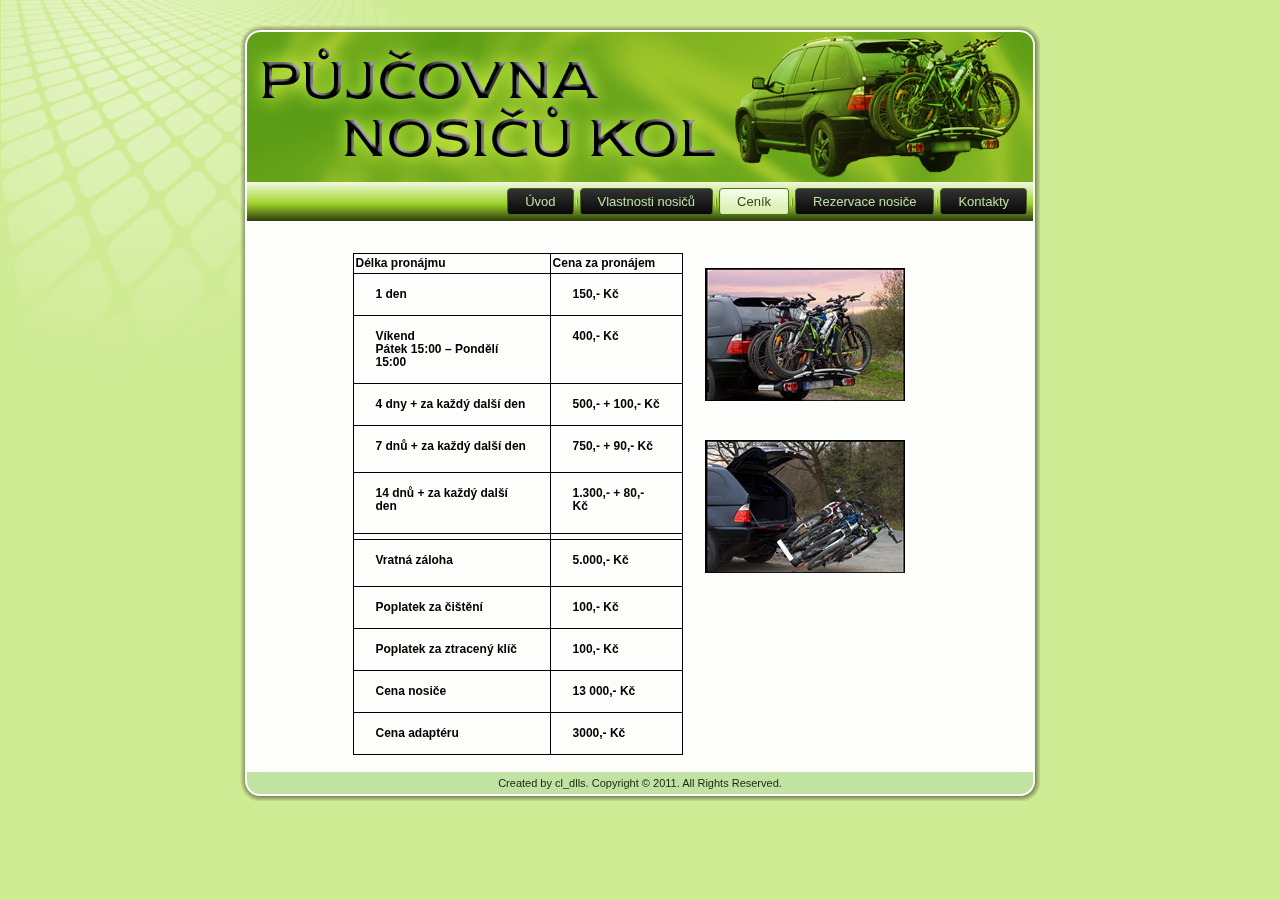
==== cenik.html @ 26b7e3f2 "Init" ====
<!DOCTYPE html PUBLIC "-//W3C//DTD XHTML 1.0 Transitional//EN" "http://www.w3.org/TR/xhtml1/DTD/xhtml1-transitional.dtd">
<html xmlns="http://www.w3.org/1999/xhtml" xml:lang="cs-cz" lang="cs-cz" >
<head>
  <meta http-equiv="content-type" content="text/html; charset=utf-8" />
  <meta name="robots" content="index, follow" />
  <meta name="keywords" content="balazec, biedrawa, nosice, pujcovna nosicu, pujcovna, kola, nosice kol,paskov, priluky," />
  <meta name="rights" content="" />
  <meta name="language" content="cs-CZ" />
  <meta name="title" content="Ceník" />
  <meta name="author" content="Super User" />
  <meta name="description" content="pujcovna nosicu kol, nosice, kola," />
  <meta name="generator" content="Joomla! 1.6 - Open Source Content Management" />
  <title>Půjčovna nosičů kol - Ceník</title>
  <script src="media/system/js/core.js" type="text/javascript"></script>
  <script src="media/system/js/mootools-core.js" type="text/javascript"></script>
  <script src="media/system/js/caption.js" type="text/javascript"></script>

 <link rel="stylesheet" href="templates/system/css/system.css" type="text/css" />
 <link rel="stylesheet" href="templates/system/css/general.css" type="text/css" />
 <link rel="stylesheet" type="text/css" href="templates/nosice3/css/template.css" media="screen" />
 <!--[if IE 6]><link rel="stylesheet" href="templates/nosice3/css/template.ie6.css" type="text/css" media="screen" /><![endif]-->
 <!--[if IE 7]><link rel="stylesheet" href="templates/nosice3/css/template.ie7.css" type="text/css" media="screen" /><![endif]-->
 <script type="text/javascript">if ('undefined' != typeof jQuery) document._artxJQueryBackup = jQuery;</script>
 <script type="text/javascript" src="templates/nosice3/jquery.js"></script>
 <script type="text/javascript">jQuery.noConflict();</script>
 <script type="text/javascript" src="templates/nosice3/script.js"></script>
 <script type="text/javascript">if (document._artxJQueryBackup) jQuery = document._artxJQueryBackup;</script>
</head>
<body class="art-j16">
<div id="art-page-background-glare">
    <div id="art-page-background-glare-image"> </div>
</div>
<div id="art-main">
    <div class="cleared reset-box"></div>
<div class="art-sheet">
    <div class="art-sheet-tl"></div>
    <div class="art-sheet-tr"></div>
    <div class="art-sheet-bl"></div>
    <div class="art-sheet-br"></div>
    <div class="art-sheet-tc"></div>
    <div class="art-sheet-bc"></div>
    <div class="art-sheet-cl"></div>
    <div class="art-sheet-cr"></div>
    <div class="art-sheet-cc"></div>
    <div class="art-sheet-body">
<div class="art-header">
    <div class="art-header-clip">
    <div class="art-header-center">
        <div class="art-header-png"></div>
        <div class="art-header-jpeg"></div>
    </div>
    </div>
<div class="art-logo">
</div>

</div>
<div class="cleared reset-box"></div>
<div class="art-nav">
	<div class="art-nav-l"></div>
	<div class="art-nav-r"></div>
<div class="art-nav-outer">
      <ul class="art-hmenu">
        <li  class="item465"><a href="index.html"><span class="l"></span><span class="r"></span><span class="t">Úvod</span></a></li>
        
        <li class="item464 "><a href="vlastnosti-nosicu.html" ><span class="l"></span><span class="r"></span><span class="t">Vlastnosti nosičů</span></a></li>
        
        <li id="current" class="item444 active"><a href="cenik.html" class="active"><span class="l"></span><span class="r"></span><span class="t">Ceník</span></a></li>

        <li class="item207"><a href="rezervace-nosice.html"><span class="l"></span><span class="r"></span><span class="t">Rezervace nosiče</span></a></li>

        <li class="item466"><a href="kontakty.html"><span class="l"></span><span class="r"></span><span class="t">Kontakty</span></a></li>
      </ul></div>
</div>
<div class="cleared reset-box"></div>
<div class="art-content-layout">
    <div class="art-content-layout-row">
<div class="art-layout-cell art-content">

<div class="item-page"><div class="art-post">
    <div class="art-post-body">
<div class="art-post-inner">
<div class="art-postcontent">
<div class="art-article"><div style="text-align: left;"><br /><a href="/images/cenik/cenik1.jpg" target="_blank"><br /></a> 
<table class="MsoNormalTable" style="width: 575px; margin-left: auto; margin-right: auto;" border="0" cellspacing="0" cellpadding="0">
<tbody>
<tr>
<td style="border-width: 1pt; border-color: black; padding: 1.5pt;" valign="top">
<p class="MsoNormal" style="margin-top: 0.75pt; margin-right: 0cm; margin-bottom: 0.75pt; margin-left: 0cm;"><strong><span style="font-size: 9.0pt; font-family: Arial; color: black;">Délka pronájmu</span></strong></p>
</td>
<td style="border-top-color: black; border-right-color: black; border-bottom-color: black; border-top-width: 1pt; border-right-width: 1pt; border-bottom-width: 1pt; border-left-style: none; border-left-width: initial; border-left-color: initial; text-align: justify; padding: 1.5pt;" valign="top">
<p class="MsoNormal" style="margin-top: .75pt; margin-right: 0cm; margin-bottom: .75pt; margin-left: 0cm;"><strong><span style="font-size: 9.0pt; font-family: Arial; color: black;">Cena za pronájem</span></strong></p>
</td>
<td style="border-image: initial; text-align: justify; padding: 1.5pt; border: initial none initial;" rowspan="4" valign="top">
<p class="MsoNormal" style="text-align: center;"><span style="font-family: Arial, Helvetica, sans-serif;"><span style="font-size: 12px; white-space: nowrap;"><a href="/images/cenik/cenik1.jpg" target="_blank"><img src="images/cenik/cenik1small.jpg" border="0" alt="cenik1" width="200" height="133" style="border-style: initial; border-color: initial; border: 0; vertical-align: baseline;" /></a></span></span></p>
</td>
</tr>
<tr>
<td style="border-right-color: black; border-bottom-color: black; border-left-color: black; border-right-width: 1pt; border-bottom-width: 1pt; border-left-width: 1pt; border-top-style: none; border-top-width: initial; border-top-color: initial; padding: 1.5pt;" valign="top">
<p class="MsoNormal"><strong><span style="font-size: 9.0pt; font-family: Arial; color: black;">1 den</span></strong></p>
</td>
<td style="border-top-style: none; border-top-width: initial; border-top-color: initial; border-left-style: none; border-left-width: initial; border-left-color: initial; border-bottom-color: black; border-bottom-width: 1pt; border-right-color: black; border-right-width: 1pt; padding: 1.5pt;" valign="top">
<p class="MsoNormal"><strong><span style="font-size: 9.0pt; font-family: Arial; color: black;">150,- Kč</span></strong></p>
</td>
</tr>
<tr>
<td style="border-right-color: black; border-bottom-color: black; border-left-color: black; border-right-width: 1pt; border-bottom-width: 1pt; border-left-width: 1pt; border-top-style: none; border-top-width: initial; border-top-color: initial; padding: 1.5pt;" valign="top">
<p class="MsoNormal"><strong><span style="font-size: 9.0pt; font-family: Arial; color: black;">Víkend <br /> Pátek 15:00 – Pondělí 15:00</span></strong></p>
</td>
<td style="border-top-style: none; border-top-width: initial; border-top-color: initial; border-left-style: none; border-left-width: initial; border-left-color: initial; border-bottom-color: black; border-bottom-width: 1pt; border-right-color: black; border-right-width: 1pt; padding: 1.5pt;" valign="top">
<p class="MsoNormal"><strong><span style="font-size: 9.0pt; font-family: Arial; color: black;">400,- Kč</span></strong></p>
</td>
</tr>
<tr>
<td style="border-right-color: black; border-bottom-color: black; border-left-color: black; border-right-width: 1pt; border-bottom-width: 1pt; border-left-width: 1pt; border-top-style: none; border-top-width: initial; border-top-color: initial; padding: 1.5pt;" valign="top">
<p class="MsoNormal"><strong><span style="font-size: 9.0pt; font-family: Arial; color: black;">4 dny + za každý další den</span></strong></p>
</td>
<td style="border-top-style: none; border-top-width: initial; border-top-color: initial; border-left-style: none; border-left-width: initial; border-left-color: initial; border-bottom-color: black; border-bottom-width: 1pt; border-right-color: black; border-right-width: 1pt; padding: 1.5pt;" valign="top">
<p class="MsoNormal"><strong><span style="font-size: 9.0pt; font-family: Arial; color: black;">500,- + 100,- Kč</span></strong></p>
</td>
</tr>
<tr>
<td style="border-right-color: black; border-bottom-color: black; border-left-color: black; border-right-width: 1pt; border-bottom-width: 1pt; border-left-width: 1pt; border-top-style: none; border-top-width: initial; border-top-color: initial; padding: 1.5pt;" valign="top">
<p class="MsoNormal"><strong><span style="font-size: 9.0pt; font-family: Arial; color: black;">7 dnů + za každý další den</span></strong></p>
</td>
<td style="border-top-style: none; border-top-width: initial; border-top-color: initial; border-left-style: none; border-left-width: initial; border-left-color: initial; border-bottom-color: black; border-bottom-width: 1pt; border-right-color: black; border-right-width: 1pt; padding: 1.5pt;" valign="top">
<p class="MsoNormal"><strong><span style="font-size: 9.0pt; font-family: Arial; color: black;">750,- + 90,- Kč</span></strong></p>
</td>
<td style="border: none; mso-border-left-alt: solid black .75pt; padding: 1.5pt 1.5pt 1.5pt 1.5pt;" rowspan="4" valign="top">
<p class="MsoNormal" style="text-align: center;"><span style="color: #0000cd; font-family: Tahoma; font-size: small;"><a href="/images/cenik/cenik1.jpg" target="_blank"><img src="images/cenik/cenik2small.jpg" border="0" alt="cenik2" width="200" height="133" style="vertical-align: text-top; display: block; margin-left: NaNpx; margin-right: NaNpx; border: 0;" /></a></span></p>
</td>
</tr>
<tr>
<td style="border-right-color: black; border-bottom-color: black; border-left-color: black; border-right-width: 1pt; border-bottom-width: 1pt; border-left-width: 1pt; border-top-style: none; border-top-width: initial; border-top-color: initial; padding: 1.5pt;" valign="top">
<p class="MsoNormal"><strong><span style="font-size: 9.0pt; font-family: Arial; color: black;">14 dnů + za každý další den</span></strong></p>
</td>
<td style="border-top-style: none; border-top-width: initial; border-top-color: initial; border-left-style: none; border-left-width: initial; border-left-color: initial; border-bottom-color: black; border-bottom-width: 1pt; border-right-color: black; border-right-width: 1pt; padding: 1.5pt;" valign="top">
<p class="MsoNormal"><strong><span style="font-size: 9.0pt; font-family: Arial; color: black;">1.300,- + 80,- Kč</span></strong></p>
</td>
</tr>
<tr>
<td style="border-right-color: black; border-bottom-color: black; border-left-color: black; border-right-width: 1pt; border-bottom-width: 1pt; border-left-width: 1pt; border-top-style: none; border-top-width: initial; border-top-color: initial; padding: 1.5pt;" valign="top"></td>
<td style="border-top-style: none; border-top-width: initial; border-top-color: initial; border-left-style: none; border-left-width: initial; border-left-color: initial; border-bottom-color: black; border-bottom-width: 1pt; border-right-color: black; border-right-width: 1pt; padding: 0.75pt;"></td>
</tr>
<tr>
<td style="border-right-color: black; border-bottom-color: black; border-left-color: black; border-right-width: 1pt; border-bottom-width: 1pt; border-left-width: 1pt; border-top-style: none; border-top-width: initial; border-top-color: initial; padding: 1.5pt;" valign="top">
<p class="MsoNormal"><strong><span style="font-size: 9.0pt; font-family: Arial; color: black;">Vratná záloha</span></strong></p>
</td>
<td style="border-top-style: none; border-top-width: initial; border-top-color: initial; border-left-style: none; border-left-width: initial; border-left-color: initial; border-bottom-color: black; border-bottom-width: 1pt; border-right-color: black; border-right-width: 1pt; padding: 1.5pt;" valign="top">
<p class="MsoNormal"><strong><span style="font-size: 9.0pt; font-family: Arial; color: black;">5.000,- Kč</span></strong></p>
</td>
</tr>
<tr>
<td style="border-right-color: black; border-bottom-color: black; border-left-color: black; border-right-width: 1pt; border-bottom-width: 1pt; border-left-width: 1pt; border-top-style: none; border-top-width: initial; border-top-color: initial; padding: 1.5pt;" valign="top">
<p class="MsoNormal"><strong><span style="font-size: 9.0pt; font-family: Arial; color: black;">Poplatek za čištění</span></strong></p>
</td>
<td style="border-top-style: none; border-top-width: initial; border-top-color: initial; border-left-style: none; border-left-width: initial; border-left-color: initial; border-bottom-color: black; border-bottom-width: 1pt; border-right-color: black; border-right-width: 1pt; padding: 1.5pt;" valign="top">
<p class="MsoNormal"><strong><span style="font-size: 9.0pt; font-family: Arial; color: black;">100,- Kč</span></strong></p>
</td>
<td style="border: none; mso-border-left-alt: solid black .75pt; padding: .75pt .75pt .75pt .75pt;"></td>
</tr>
<tr>
<td style="border-right-color: black; border-bottom-color: black; border-left-color: black; border-right-width: 1pt; border-bottom-width: 1pt; border-left-width: 1pt; border-top-style: none; border-top-width: initial; border-top-color: initial; padding: 1.5pt;" valign="top">
<p class="MsoNormal"><strong><span style="font-size: 9.0pt; font-family: Arial; color: black;">Poplatek za ztracený klíč</span></strong></p>
</td>
<td style="border-top-style: none; border-top-width: initial; border-top-color: initial; border-left-style: none; border-left-width: initial; border-left-color: initial; border-bottom-color: black; border-bottom-width: 1pt; border-right-color: black; border-right-width: 1pt; padding: 1.5pt;" valign="top">
<p class="MsoNormal"><strong><span style="font-size: 9.0pt; font-family: Arial; color: black;">100,- Kč</span></strong></p>
</td>
<td style="border: none; mso-border-left-alt: solid black .75pt; padding: .75pt .75pt .75pt .75pt;"></td>
</tr>
<tr>
<td style="border-right-color: black; border-bottom-color: black; border-left-color: black; border-right-width: 1pt; border-bottom-width: 1pt; border-left-width: 1pt; border-top-style: none; border-top-width: initial; border-top-color: initial; padding: 1.5pt;" valign="top">
<p class="MsoNormal"><strong><span style="font-size: 9.0pt; font-family: Arial; color: black;">Cena nosiče</span></strong></p>
</td>
<td style="border-top-style: none; border-top-width: initial; border-top-color: initial; border-left-style: none; border-left-width: initial; border-left-color: initial; border-bottom-color: black; border-bottom-width: 1pt; border-right-color: black; border-right-width: 1pt; padding: 1.5pt;" valign="top">
<p class="MsoNormal"><strong><span style="font-size: 9.0pt; font-family: Arial; color: black;">13 000,- Kč</span></strong></p>
</td>
<td style="border: none; mso-border-left-alt: solid black .75pt; padding: .75pt .75pt .75pt .75pt;"></td>
</tr>
<tr>
<td style="border-right-color: black; border-bottom-color: black; border-left-color: black; border-right-width: 1pt; border-bottom-width: 1pt; border-left-width: 1pt; border-top-style: none; border-top-width: initial; border-top-color: initial; padding: 1.5pt;" valign="top">
<p class="MsoNormal"><strong><span style="font-size: 9.0pt; font-family: Arial; color: black;">Cena adaptéru</span></strong></p>
</td>
<td style="border-top-style: none; border-top-width: initial; border-top-color: initial; border-left-style: none; border-left-width: initial; border-left-color: initial; border-bottom-color: black; border-bottom-width: 1pt; border-right-color: black; border-right-width: 1pt; padding: 1.5pt;" valign="top">
<p class="MsoNormal"><strong><span style="font-size: 9.0pt; font-family: Arial; color: black;">3000,- Kč</span></strong></p>
</td>
<td style="border: none; mso-border-left-alt: solid black .75pt; padding: .75pt .75pt .75pt .75pt;"></td>
</tr>
</tbody>
</table>
</div>
<p> </p>
<p> </p>
<p style="text-align: right;"> </p>
<p> </p></div>
</div>
<div class="cleared"></div>
</div>

		<div class="cleared"></div>
    </div>
</div>
</div>
  <div class="cleared"></div>
</div>

    </div>
</div>
<div class="cleared"></div>


<div class="art-footer">
    <div class="art-footer-t"></div>
    <div class="art-footer-l"></div>
    <div class="art-footer-b"></div>
    <div class="art-footer-r"></div>
    <div class="art-footer-body">
                <div class="art-footer-text">
                                        Created by cl_dlls. Copyright © 2011. All Rights Reserved.


                                                        </div>
        <div class="cleared"></div>
    </div>
</div>

		<div class="cleared"></div>
    </div>
</div>
<div class="cleared"></div>
<p class="art-page-footer"></p>

    <div class="cleared"></div>
</div>

</body>
</html>
---- templates/system/css/system.css ----
/**
 * @version		$Id: system.css 20196 2011-01-09 02:40:25Z ian $
 * @copyright	Copyright (C) 2005 - 2011 Open Source Matters, Inc. All rights reserved.
 * @license		GNU General Public License version 2 or later; see LICENSE.txt
 */

/* Import project-level system CSS */
@import url(../../../media/system/css/system.css);

/* Unpublished */
.system-unpublished, tr.system-unpublished {
background: #e8edf1;
border-top: 4px solid #c4d3df;
border-bottom: 4px solid #c4d3df;
}

/* Debug */
#system-debug     { color: #ccc; background-color: #fff; padding: 10px; margin: 10px; }
#system-debug div { font-size: 11px;}
---- templates/system/css/general.css ----
/**
 * @version		$Id: general.css 20196 2011-01-09 02:40:25Z ian $
 * @copyright	Copyright (C) 2005 - 2011 Open Source Matters, Inc. All rights reserved.
 * @license		GNU General Public License version 2 or later; see LICENSE.txt
 */

/* Form validation */
.invalid { border-color: #ff0000; }
label.invalid { color: #ff0000; }

/* Buttons */
#editor-xtd-buttons {
	padding: 5px;
}

.button2-left,
.button2-right,
.button2-left div,
.button2-right div {
	float: left;
}

.button2-left a,
.button2-right a,
.button2-left span,
.button2-right span {
	display: block;
	height: 22px;
	float: left;
	line-height: 22px;
	font-size: 11px;
	color: #666;
	cursor: pointer;
}

.button2-left span,
.button2-right span {
	cursor: default;
	color: #999;
}

.button2-left .page a,
.button2-right .page a,
.button2-left .page span,
.button2-right .page span {
	padding: 0 6px;
}

.page span {
	color: #000;
	font-weight: bold;
}

.button2-left a:hover,
.button2-right a:hover {
	text-decoration: none;
	color: #0B55C4;
}

.button2-left a,
.button2-left span {
	padding: 0 24px 0 6px;
}

.button2-right a,
.button2-right span {
	padding: 0 6px 0 24px;
}

.button2-left {
	background: url(../images/j_button2_left.png) no-repeat;
	float: left;
	margin-left: 5px;
}

.button2-right {
	background: url(../images/j_button2_right.png) 100% 0 no-repeat;
	float: left;
	margin-left: 5px;
}

.button2-left .image {
	background: url(../images/j_button2_image.png) 100% 0 no-repeat;
}

.button2-left .readmore,
.button2-left .article {
	background: url(../images/j_button2_readmore.png) 100% 0 no-repeat;
}

.button2-left .pagebreak {
	background: url(../images/j_button2_pagebreak.png) 100% 0 no-repeat;
}

.button2-left .blank {
	background: url(../images/j_button2_blank.png) 100% 0 no-repeat;
}

/* Tooltips */
div.tooltip {
	float: left;
	background: #ffc;
	border: 1px solid #D4D5AA;
	padding: 5px;
	max-width: 200px;
	z-index:13000;
}

div.tooltip h4 {
	padding: 0;
	margin: 0;
	font-size: 95%;
	font-weight: bold;
	margin-top: -15px;
	padding-top: 15px;
	padding-bottom: 5px;
	background: url(../images/selector-arrow.png) no-repeat;
}

div.tooltip p {
	font-size: 90%;
	margin: 0;
}

/* Caption fixes */
/* Caption fixes */
.img_caption .left {
        float: left;
        margin-right: 1em;
}

.img_caption .right {
        float: right;
        margin-left: 1em;
}

.img_caption .left p {
        clear: left;
        text-align: center;
}

.img_caption .right p {
        clear: right;
        text-align: center;
}

.img_caption  {
	text-align: center!important;
}

.img_caption.none {
	margin-left:auto;
	margin-right:auto;
}


/* Calendar */
a img.calendar {
	width: 16px;
	height: 16px;
	margin-left: 3px;
	background: url(../images/calendar.png) no-repeat;
	cursor: pointer;
	vertical-align: middle;
}
---- templates/nosice3/css/template.css ----
/* begin Page */
/* Created by Artisteer v3.0.0.41778 */

#art-main, table
{
    font-family: Tahoma, Arial, Helvetica, Sans-Serif;
    font-style: normal;
    font-weight: normal;
    font-size: 13px;
}

h1, h2, h3, h4, h5, h6, p, a, ul, ol, li
{
    margin: 0;
    padding: 0;
}

.art-postcontent,
.art-postcontent li,
.art-postcontent table,
.art-postcontent a,
.art-postcontent a:link,
.art-postcontent a:visited,
.art-postcontent a.visited,
.art-postcontent a:hover,
.art-postcontent a.hovered
{
    font-family: Tahoma, Arial, Helvetica, Sans-Serif;
    text-indent: 0;
    text-align: left;
    letter-spacing: normal;
    word-spacing: 0;
    line-height: 100%;
}

.art-postcontent p
{
    margin: 12px 20px;
}

h1, h2, h3, h4, h5, h6,
h1 a, h2 a, h3 a, h4 a, h5 a, h6 a,
h1 a:link, h2 a:link, h3 a:link, h4 a:link, h5 a:link, h6 a:link,
h1 a:visited, h2 a:visited, h3 a:visited, h4 a:visited, h5 a:visited, h6 a:visited,
h1 a:hover, h2 a:hover, h3 a:hover, h4 a:hover, h5 a:hover, h6 a:hover
{
  font-family: Verdana, Geneva, Arial, Helvetica, Sans-Serif;
  font-style: normal;
  font-weight: bold;
  font-size: 32px;
  text-decoration: none;
}

.art-postcontent a
{
  text-decoration: none;
  color: #5E7D31;
}

.art-postcontent a:link
{
  text-decoration: none;
  color: #5E7D31;
}

.art-postcontent a:visited, .art-postcontent a.visited
{
  color: #54842A;
}

.art-postcontent  a:hover, .art-postcontent a.hover
{
  text-decoration: underline;
  color: #6C921C;
}

.art-postcontent h1
{
   color: #71B238;
margin: 21px 0;
   text-align: center;    
}

.art-blockcontent h1
{
margin: 21px 0;
   text-align: center; 
}

.art-postcontent h1 a, .art-postcontent h1 a:link, .art-postcontent h1 a:hover, .art-postcontent h1 a:visited, .art-blockcontent h1 a, .art-blockcontent h1 a:link, .art-blockcontent h1 a:hover, .art-blockcontent h1 a:visited 
{
   text-align: center; 
}

.art-postcontent h2
{
   color: #5E7D31;
margin: 19px 0;
   font-size: 24px;    
}

.art-blockcontent h2
{
margin: 19px 0;
   font-size: 24px; 
}

.art-postcontent h2 a, .art-postcontent h2 a:link, .art-postcontent h2 a:hover, .art-postcontent h2 a:visited, .art-blockcontent h2 a, .art-blockcontent h2 a:link, .art-blockcontent h2 a:hover, .art-blockcontent h2 a:visited 
{
   font-size: 24px; 
}

.art-postcontent h3
{
   color: #80A942;
margin: 19px 0;
   font-size: 19px;    
}

.art-blockcontent h3
{
margin: 19px 0;
   font-size: 19px; 
}

.art-postcontent h3 a, .art-postcontent h3 a:link, .art-postcontent h3 a:hover, .art-postcontent h3 a:visited, .art-blockcontent h3 a, .art-blockcontent h3 a:link, .art-blockcontent h3 a:hover, .art-blockcontent h3 a:visited 
{
   font-size: 19px; 
}

.art-postcontent h4
{
   color: #273E14;
margin: 20px 0;
   font-size: 16px;    
}

.art-blockcontent h4
{
margin: 20px 0;
   font-size: 16px; 
}

.art-postcontent h4 a, .art-postcontent h4 a:link, .art-postcontent h4 a:hover, .art-postcontent h4 a:visited, .art-blockcontent h4 a, .art-blockcontent h4 a:link, .art-blockcontent h4 a:hover, .art-blockcontent h4 a:visited 
{
   font-size: 16px; 
}

.art-postcontent h5
{
   color: #273E14;
margin: 26px 0;
   font-size: 13px;    
}

.art-blockcontent h5
{
margin: 26px 0;
   font-size: 13px; 
}

.art-postcontent h5 a, .art-postcontent h5 a:link, .art-postcontent h5 a:hover, .art-postcontent h5 a:visited, .art-blockcontent h5 a, .art-blockcontent h5 a:link, .art-blockcontent h5 a:hover, .art-blockcontent h5 a:visited 
{
   font-size: 13px; 
}

.art-postcontent h6
{
   color: #39591C;
margin: 35px 0;
   font-size: 11px;    
}

.art-blockcontent h6
{
margin: 35px 0;
   font-size: 11px; 
}

.art-postcontent h6 a, .art-postcontent h6 a:link, .art-postcontent h6 a:hover, .art-postcontent h6 a:visited, .art-blockcontent h6 a, .art-blockcontent h6 a:link, .art-blockcontent h6 a:hover, .art-blockcontent h6 a:visited 
{
   font-size: 11px; 
}

ul
{
  list-style-type: none;
}

ol
{
  list-style-position: inside;
}

html 
{
    height:100%;
}

#art-main
{
  position: relative;
  z-index: 0;
  width: 100%;
  left: 0;
  top: 0;
  cursor:default;
  overflow:visible;
}

#art-page-background-glare
{
  position: absolute;
  left: 0;
  top:0;
  width:488px;
  height:479px;
  overflow:hidden;
  min-width: 800px;
}

#art-page-background-glare-image
{
  position: fixed;
  width:488px;
  top: 0;
  height:479px;
  background-image: url('../images/page_gl.png');
  background-repeat: no-repeat;
}

html:first-child #art-page-background-glare
{
  border: 1px solid transparent; /* Opera fix */
}

body
{
  padding: 0; 
  margin:0;
  color: #273E14;
  height:100%;
  min-height:100%;
  background-color: #CFEB94;
  min-width: 800px;
}

.cleared
{
  display:block;
  clear: both;
  float: none;
  margin: 0;
  padding: 0;
  border: none;
  font-size: 0;
  height:0;
  overflow:hidden;
}

.reset-box
{
  overflow:hidden;
  display:table; 
}

form
{
  padding: 0 !important;
  margin: 0 !important;
}

table.position
{
  position: relative;
  width: 100%;
  table-layout: fixed;
}
/* end Page */

/* begin Box, Sheet */
.art-sheet
{
  position: relative;
  margin: 0 auto;
  min-width: 51px;
  min-height: 51px;
  margin-top: 25px;
  margin-bottom: -5px;
  cursor:auto;
  width: 800px;
}

.art-sheet-body
{
  position: relative;
  padding: 7px;
    padding-top:7px;
    padding-bottom:7px;
}

.art-sheet-tr, .art-sheet-tl, .art-sheet-br, .art-sheet-bl, .art-sheet-tc, .art-sheet-bc,.art-sheet-cr, .art-sheet-cl
{
  position: absolute;
}

.art-sheet-tr, .art-sheet-tl, .art-sheet-br, .art-sheet-bl
{
  width: 70px;
  height: 70px;
  background-image: url('../images/sheet_s.png');
}

.art-sheet-tl
{
  top: 0;
  left: 0;
  clip: rect(auto, 35px, 35px, auto);
}

.art-sheet-tr
{
  top: 0;
  right: 0;
  clip: rect(auto, auto, 35px, 35px);
}

.art-sheet-bl
{
  bottom: 0;
  left: 0;
  clip: rect(35px, 35px, auto, auto);
}

.art-sheet-br
{
  bottom: 0;
  right: 0;
  clip: rect(35px, auto, auto, 35px);
}

.art-sheet-tc, .art-sheet-bc
{
  left: 35px;
  right: 35px;
  height: 70px;
  background-image: url('../images/sheet_h.png');
}

.art-sheet-tc
{
  top: 0;
  clip: rect(auto, auto, 35px, auto);
}

.art-sheet-bc
{
  bottom: 0;
  clip: rect(35px, auto, auto, auto);
}

.art-sheet-cr, .art-sheet-cl
{
  top: 35px;
  bottom: 35px;
  width: 70px;
  background-image: url('../images/sheet_v.png');
}

.art-sheet-cr
{
  right: 0;
  clip: rect(auto, auto, auto, 35px);
}

.art-sheet-cl
{
  left: 0;
  clip: rect(auto, 35px, auto, auto);
}

.art-sheet-cc
{
  position: absolute;
  top: 35px;
  left: 35px;
  right: 35px;
  bottom: 35px;
  background-color: #FDFEFB;
}

#art-page-background-top-texture, #art-page-background-middle-texture{
  min-width: 800px;
}

/* end Box, Sheet */

/* begin Header */
div.art-header
{
    margin: 0 auto;
  position: relative;
  width:100%;
  height: 150px;
  margin-top: 0;
  margin-bottom: 0;
}

div.art-header-clip
{
  position: absolute;
  width:100%;
  left:0;
  overflow:hidden;
  height:150px;
}

div.art-header-center
{
	position: relative;
	width: 786px;
	left:50%;
}

div.art-header-png
{
  position: absolute;
  left:-50%;
  top: 0;
  width: 786px;
  height: 150px;
  background-image: url('../images/header.png');
  background-repeat: no-repeat;
  background-position:center center; 
}

div.art-header-jpeg
{
  position: absolute;
  top: 0;
  left:-50%;
  width: 786px;
  height: 150px;
  background-image: url('../images/header.jpg');
  background-repeat: no-repeat;
  background-position: center center;
}
/* end Header */

/* begin Logo */
div.art-logo
{
  display: block;
  position: absolute;
  top: 20px;
  left: 0;
  margin-left: 0;
}

/* end Logo */

/* begin Menu */
/* menu structure */

.art-hmenu a, .art-hmenu a:link, .art-hmenu a:visited, .art-hmenu a:hover
{
    outline: none;
}

.art-hmenu, .art-hmenu ul
{
  margin: 0;
  padding: 0;
  border: 0;
  list-style-type: none;
  display: block;
}

.art-hmenu li
{
  margin: 0;
  padding: 0;
  border: 0;
  display: block;
  float: left;
  position: relative;
  z-index: 5;
  background: none;
}

.art-hmenu li:hover
{
  z-index: 10000;
  white-space: normal;
}

.art-hmenu li li
{
  float: none;
}

.art-hmenu ul
{
  visibility: hidden;
  position: absolute;
  z-index: 10;
  left: 0;
  top: 0;
  background: none;
  min-height: 0;
  background-image: url('../images/spacer.gif');
  padding: 10px 30px 30px 30px;
  margin: -10px 0 0 -30px;
}

.art-hmenu li:hover>ul
{
  visibility: visible;
  top: 100%;
}

.art-hmenu li li:hover>ul
{
  top: 0;
  left: 100%;
}

.art-hmenu:after, .art-hmenu ul:after
{
  content: ".";
  height: 0;
  display: block;
  visibility: hidden;
  overflow: hidden;
  clear: both;
}
.art-hmenu{
  min-height: 0;
  position:relative;
  padding: 6px 6px 6px 6px;
  float: right;
}

.art-hmenu ul ul
{
  padding: 30px 30px 30px 10px;
  margin: -30px 0 0 -10px;
}

ul.art-hmenu
{
  float: right;
}

/* menu structure */

.art-nav
{
   position: relative;
  margin:0 auto;
  min-height: 39px;
  z-index: 100;
    margin-top: 0;
    margin-bottom: 0;
}

.art-nav-outer
{
    position:absolute;
    width:100%;
}

.art-nav-l, .art-nav-r
{
  position: absolute;
  z-index: -1;
  top: 0;
  height: 100%;
  background-image: url('../images/nav.png');
}

.art-nav-l
{
  left: 0;
  right: 13px;
}

.art-nav-r
{
  right: 0;
  width: 786px;
  clip: rect(auto, auto, auto, 773px);
}

.art-hmenu-extra1
{
  position: relative;
  display: block;
  float: left;
  width: auto;
  height: 39px;
  background-position: center;
}

.art-hmenu-extra2
{
  position: relative;
  display: block;
  float: right;
  width: auto;
  height: 39px;
  background-position: center;
}

/* images in menu items */
ul.art-hmenu img.art-menu-image, ul.art-hmenu img.art-menu-image-left
{
  vertical-align: middle;
  margin-right: 5px;
}

ul.art-hmenu img.art-menu-image-right
{
  vertical-align: middle;
  margin-left: 5px;
}
/* end Menu */

/* begin MenuItem */
.art-hmenu a
{
  position: relative;
  display: block;
  overflow: hidden;
  height: 27px;
  cursor: pointer;
  text-align: left;
  text-decoration: none;
}

.art-hmenu ul li
{
    margin:0;
    clear: both;
}

.art-hmenu a .r, .art-hmenu a .l
{
  position: absolute;
  display: block;
  top: 0;
  z-index: -1;
  height: 91px;
  background-image: url('../images/menuitem.png');
}

.art-hmenu a .l
{
  left: 0;
  right: 4px;
}

.art-hmenu a .r
{
  width: 408px;
  right: 0;
  clip: rect(auto, auto, auto, 404px);
}

.art-hmenu a .t, .art-hmenu ul a, .art-hmenu a:link, .art-hmenu a:visited, .art-hmenu a:hover
{
  text-align: left;
  text-decoration: none;
}

.art-hmenu a .t
{
  color: #BDE09E;
  padding: 0 14px;
  margin: 0 4px;
  line-height: 27px;
  text-align: center;
}

.art-hmenu a:hover .l, .art-hmenu a:hover .r
{
  top: -32px;
}

.art-hmenu li:hover>a .l, .art-hmenu li:hover>a .r
{
  top: -32px;
}

.art-hmenu li:hover a .l, .art-hmenu li:hover a .r
{
  top: -32px;
}
.art-hmenu a:hover .t
{
  color: #232F09;
}

.art-hmenu li:hover a .t
{
  color: #232F09;
}

.art-hmenu li:hover>a .t
{
  color: #232F09;
}

.art-hmenu a.active .l, .art-hmenu a.active .r
{
  top: -64px;
}

.art-hmenu a.active .t
{
  color: #35461B;
}

.art-hmenu a:hover.separator-without-submenu 
{
  cursor: default;
}

.art-hmenu a:hover.separator-without-submenu .t
{
  color: #BDE09E;
}

.art-hmenu li:hover a.separator-without-submenu .t
{
  color: #BDE09E;
}

a:hover.separator-without-submenu .r, a:hover.separator-without-submenu .l 
{
  top: 0 !important;
}
/* end MenuItem */

/* begin MenuSeparator */
.art-hmenu .art-hmenu-li-separator
{
  display: block;
  width: 6px;
  height:27px;
}
.art-nav .art-hmenu-separator
{
  display: block;
  margin:0 auto;
  width: 2px;
  height: 27px;
  background-image: url('../images/menuseparator.png');
}
/* end MenuSeparator */

/* begin MenuSubItem */
.art-hmenu ul a
{
  display: block;
  white-space: nowrap;
  height: 26px;
  width: 180px;
  overflow: hidden;
  background-image: url('../images/subitem.png');
  background-position: left top;
  background-repeat: repeat-x;
  border-width: 1px;
  border-style: solid;
  border-color: #96BF5A;
  text-align: left;
  text-indent: 12px;
  text-decoration: none;
  line-height: 26px;
  color: #2F4A17;
  font-size: 12px;
  margin:0;
  padding:0;
}

.art-nav ul.art-hmenu ul span, .art-nav ul.art-hmenu ul span span
{
  display: inline;
  float: none;
  margin: inherit;
  padding: inherit;
  background-image: none;
  text-align: inherit;
  text-decoration: inherit;
}

.art-hmenu ul a:link, .art-hmenu ul a:visited, .art-hmenu ul a:hover, .art-hmenu ul a:active, .art-nav ul.art-hmenu ul span, .art-nav ul.art-hmenu ul span span
{
  text-align: left;
  text-indent: 12px;
  text-decoration: none;
  line-height: 26px;
  color: #2F4A17;
  font-size: 12px;
  margin:0;
  padding:0;
}

.art-hmenu ul li a:hover
{
  color: #2D3C0B;
  border-color: #96BF5A;
  background-position: 0 -26px;
}

.art-hmenu ul li:hover>a
{
  color: #2D3C0B;
  border-color: #96BF5A;
  background-position: 0 -26px;
}

.art-nav .art-hmenu ul li a:hover span, .art-nav .art-hmenu ul li a:hover span span
{
  color: #2D3C0B;
}

.art-nav .art-hmenu ul li:hover>a span, .art-nav .art-hmenu ul li:hover>a span span
{
  color: #2D3C0B;
}

/* end MenuSubItem */

/* begin Layout */
.art-content-layout
{
  display: table;
  position:relative;
  margin: 0 auto;
  table-layout: fixed;
  border-collapse: collapse;
  background-color: Transparent;
  border: none !important;
  padding:0 !important;
  width:100%;
  margin-top:0;
  margin-bottom:0;
}
.art-layout-cell, .art-content-layout-row
{
  background-color: Transparent;
  vertical-align: top;
  text-align: left;
  border: none;
  margin:0;
  padding:0;
}

.art-content-layout .art-content-layout{margin:0;}
.art-content-layout .art-layout-cell, .art-content-layout .art-layout-cell .art-content-layout .art-layout-cell{display: table-cell;}
.art-layout-cell .art-layout-cell{display: block;}
.art-content-layout-row {display: table-row;}
.art-layout-glare{position:relative;}/* end Layout */

/* begin Box, Block */
.art-block
{
  position: relative;
  min-width: 1px;
  min-height: 1px;
  margin: 7px;
}

.art-block-body
{
  position: relative;
  padding: 0;
}

div.art-block img
{
/* WARNING do NOT collapse this to 'border' - inheritance! */
    border-color: #648433;
  border-style: solid;
  margin: 0;
}

/* end Box, Block */

/* begin BlockHeader */
.art-blockheader
{
  margin-bottom: 0;
  position: relative;
  height: 26px;
}

.art-blockheader h3.t
{
  position: relative;
  height: 26px;
  color: #3B5D1D;
  font-family: Tahoma, Arial, Helvetica, Sans-Serif;
  font-size: 14px;
  margin:0;
  padding: 0 10px 0 5px;
  white-space: nowrap;
  line-height: 26px;
}

.art-blockheader h3.t a,
.art-blockheader h3.t a:link,
.art-blockheader h3.t a:visited, 
.art-blockheader h3.t a:hover
{
  color: #3B5D1D;
  font-family: Tahoma, Arial, Helvetica, Sans-Serif;
  font-size: 14px;
}

/* end BlockHeader */

/* begin Box, BlockContent */
.art-blockcontent
{
  position: relative;
  margin: 0 auto;
  min-width: 1px;
  min-height: 1px;
}

.art-blockcontent-body
{
  position: relative;
  padding: 5px;
  color: #273E14;
  font-family: Tahoma, Arial, Helvetica, Sans-Serif;
  font-size: 13px;
}

.art-blockcontent-body table,
.art-blockcontent-body li, 
.art-blockcontent-body a,
.art-blockcontent-body a:link,
.art-blockcontent-body a:visited,
.art-blockcontent-body a:hover
{
  color: #273E14;
  font-family: Tahoma, Arial, Helvetica, Sans-Serif;
  font-size: 13px;
}

.art-blockcontent-body p
{
  margin: 6px 0 6px 20px;
}

.art-blockcontent-body a, .art-blockcontent-body a:link
{
  color: #6C921C;
  text-decoration: underline;
}

.art-blockcontent-body a:visited, .art-blockcontent-body a.visited
{
  color: #54842A; 
  text-decoration: none;
}

.art-blockcontent-body a:hover, .art-blockcontent-body a.hover
{
  color: #5E7D31;
  text-decoration: none;
}

.art-blockcontent-body ul li
{
  line-height: 125%;    
  color: #141F0A;
  padding: 0 0 0 12px;
  background-image: url('../images/blockcontentbullets.png');
  background-repeat: no-repeat;
}/* end Box, BlockContent */

/* begin Button */
.art-button-wrapper a.art-button,
.art-button-wrapper a.art-button:link,
.art-button-wrapper input.art-button,
.art-button-wrapper button.art-button
{
  text-decoration: none;
  font-family: Tahoma, Arial, Helvetica, Sans-Serif;
  font-style: normal;
  font-weight: normal;
  font-size: 13px;
  position:relative;
  top:0;
  display: inline-block;
  vertical-align: middle;
  white-space: nowrap;
  text-align: center;
  color: #1B2B0D !important;
  width: auto;
  outline: none;
  border: none;
  background: none;
  line-height: 27px;
  height: 27px;
  margin: 0 !important;
  padding: 0 10px !important;
  overflow: visible;
  cursor: pointer;
}

.art-button img, .art-button-wrapper img
{
  margin: 0;
  vertical-align: middle;
}

.art-button-wrapper
{
  vertical-align: middle;
  display: inline-block;
  position: relative;
  height: 27px;
  overflow: hidden;
  white-space: nowrap;
  width: auto;
  margin: 0;
  padding: 0;
  z-index: 0;
}

.firefox2 .art-button-wrapper
{
  display: block;
  float: left;
}

input, select, textarea
{
  vertical-align: middle;
  font-family: Tahoma, Arial, Helvetica, Sans-Serif;
  font-style: normal;
  font-weight: normal;
  font-size: 13px;
}

.art-block select 
{
    width:96%;
}

.art-button-wrapper.hover .art-button, .art-button-wrapper.hover a.art-button:link, .art-button:hover
{
  color: #1F2810 !important;
  text-decoration: none !important;
}

.art-button-wrapper.active .art-button, .art-button-wrapper.active a.art-button:link
{
  color: #232F09 !important;
}

.art-button-wrapper .art-button-l, .art-button-wrapper .art-button-r
{
  display: block;
  position: absolute;
  height: 91px;
  margin: 0;
  padding: 0;
  background-image: url('../images/button.png');
}

.art-button-wrapper .art-button-l
{
  left: 0;
  right: 3px;
}

.art-button-wrapper .art-button-r
{
  width: 407px;
  right: 0;
  clip: rect(auto, auto, auto, 404px);
}

.art-button-wrapper.hover .art-button-l, .art-button-wrapper.hover .art-button-r
{
  top: -32px;
}

.art-button-wrapper.active .art-button-l, .art-button-wrapper.active .art-button-r
{
  top: -64px;
}

.art-button-wrapper input
{
  float: none !important;
}
/* end Button */

/* begin Box, Post */
.art-post
{
  position: relative;
  min-width: 1px;
  min-height: 1px;
  margin: 0;
}

.art-post-body
{
  position: relative;
  padding: 5px;
}

a img
{
  border: 0;
}

.art-article img, img.art-article, .art-block img, .art-footer img
{
  border: solid 0 #648433;
  margin: 0;
}

.art-metadata-icons img
{
  border: none;
  vertical-align: middle;
  margin: 2px;
}

.art-article table, table.art-article
{
  border-collapse: collapse;
  margin: 1px;
}

.art-article th, .art-article td
{
  padding: 2px;
  border: solid 0 #7DA540;
  vertical-align: top;
  text-align: left;
}

.art-article th
{
  text-align: center;
  vertical-align: middle;
  padding: 7px;
}

pre
{
  overflow: auto;
  padding: 0.1em;
}

/* end Box, Post */

/* begin PostHeaderIcon */
h2.art-postheader
{
  color: #435822;
  margin: 5px 0;
  font-size: 24px;
}

h2.art-postheader a, 
h2.art-postheader a:link, 
h2.art-postheader a:visited,
h2.art-postheader a.visited,
h2.art-postheader a:hover,
h2.art-postheader a.hovered
{
  font-size: 24px;
}

h2.art-postheader a, h2.art-postheader a:link
{
  text-align: left;
  text-decoration: none;
  color: #506A29;
}

h2.art-postheader a:visited, h2.art-postheader a.visited
{
  color: #6C8F38;
}

h2.art-postheader a:hover,  h2.art-postheader a.hovered
{
  color: #6C921C;
}

/* end PostHeaderIcon */

/* begin PostIcons, PostHeaderIcons */
.art-postheadericons,
.art-postheadericons a,
.art-postheadericons a:link,
.art-postheadericons a:visited,
.art-postheadericons a:hover
{
  font-family: Tahoma, Arial, Helvetica, Sans-Serif;
  color: #72973B;
}

.art-postheadericons
{
  padding: 1px;
}

.art-postheadericons a, .art-postheadericons a:link
{
  text-decoration: none;
  color: #5E7D31;
}

.art-postheadericons a:visited, .art-postheadericons a.visited
{
  font-style: italic;
  font-weight: normal;
  color: #54842A;
}

.art-postheadericons a:hover, .art-postheadericons a.hover
{
  font-style: italic;
  font-weight: normal;
  text-decoration: underline;
  color: #6C921C;
}
/* end PostIcons, PostHeaderIcons */

/* begin PostBullets */
.art-post ol, .art-post ul
{
  margin: 1em 0 1em 2em;
  padding: 0;
}

.art-post li
{
  font-size: 13px;
  color: #3B5D1D;
  padding: 0;
}

.art-post li ol, .art-post li ul
{
  margin: 0.5em 0 0.5em 2em;
  padding: 0;
}

/* end PostBullets */

/* begin PostQuote */
.art-postcontent blockquote,
.art-postcontent blockquote a,
.art-postcontent blockquote a:link,
.art-postcontent blockquote a:visited,
.art-postcontent blockquote a:hover
{
  color: #0F1707;
  font-style: italic;
  font-weight: normal;
}

.art-postcontent blockquote p
{
   margin: 2px 0 2px 15px;
}

.art-postcontent blockquote
{
   border: solid 0 #C0D89C;
  margin: 10px 10px 10px 50px;
  padding: 0 0 0 0;
  background-color: #DEEBCC;
  /* makes blockquote not to align behind the image if they are in the same line */
  overflow: auto;
  clear:both;
}

/* end PostQuote */

/* begin PostIcons, PostFooterIcons */
.art-postfootericons,
.art-postfootericons a,
.art-postfootericons a:link,
.art-postfootericons a:visited,
.art-postfootericons a:hover
{
  font-family: Tahoma, Arial, Helvetica, Sans-Serif;
  color: #72973B;
}

.art-postfootericons
{
  padding: 1px;
}

.art-postfootericons a, .art-postfootericons a:link
{
  text-decoration: none;
  color: #5E7D31;
}

.art-postfootericons a:visited, .art-postfootericons a.visited
{
  color: #54842A;
}

.art-postfootericons a:hover, .art-postfootericons a.hover
{
  color: #6C921C;
}
/* end PostIcons, PostFooterIcons */

/* begin Footer */
.art-footer
{
  position: relative;
  margin-top:0;
  margin-bottom:0;
  width: 100%;
}

.art-footer-b 
{
  position: absolute;
  left:13px;
  right:13px;
  bottom:0;
  height:13px;
  background-image: url('../images/footer_b.png');
}

.art-footer-r, .art-footer-l
{
  position: absolute;
  height:13px;
  background-image: url('../images/footer_s.png');
  bottom: 0;
}

.art-footer-l
{
  left: 0;
  width:13px;
}

.art-footer-r
{
  right: 0;
  width:26px;
  clip: rect(auto, auto, auto, 13px);
}

.art-footer-t
{
  position: absolute;
  top: 0;
  left: 0;
  right: 0;
  bottom: 13px;
  background-color: #C0E2A2;
}

.art-footer-body
{
    position:relative;
    padding: 5px;
}

.art-footer-text p
{
  padding:0;
  margin:0;
  text-align: center;
}

.art-footer-text,
.art-footer-text a,
.art-footer-text a:link,
.art-footer-text a:visited,
.art-footer-text a:hover,
.art-footer-text td, 
.art-footer-text th,
.art-footer-text caption
{
    color: #19270C;
    font-size: 11px;
}

.art-footer-text
{
  min-height: 3px;
  padding-left: 10px;
  padding-right: 10px;
  text-align: center;
}

.art-footer-text a,
.art-footer-text a:link
{
  color: #455C24;
  text-decoration: none;
}

.art-footer-text a:visited
{
  color: #3E611F;
}

.art-footer-text a:hover
{
  color: #638F04;
  text-decoration: underline;
}

div.art-footer img
{
/* WARNING do NOT collapse this to 'border' - inheritance! */
    border-color: #648433;
  border-style: solid;
  margin: 0;
}/* end Footer */

/* begin PageFooter */
.art-page-footer, 
.art-page-footer a,
.art-page-footer a:link,
.art-page-footer a:visited,
.art-page-footer a:hover
{
  font-family: Arial;
  font-size: 10px;
  letter-spacing: normal;
  word-spacing: normal;
  font-style: normal;
  font-weight: normal;
  text-decoration: underline;
  color: #37491D;
}

.art-page-footer
{
  padding: 1em;
  text-align: center;
  text-decoration: none;
  color: #314E18;
}
/* end PageFooter */

/* begin LayoutCell, content */

/* end LayoutCell, content */

table.moduletable th
{
  padding: .5em 0;
  margin: 0;
  font-weight: bold;
  font-family: Helvetica,Arial,sans-serif;
  font-size: 1.5em;
  padding-left: 0;
  margin-bottom: 10px;
  text-align: left;
}

.firefox2 table.poll tr td div
{
  font-size: 0;
}

#footer
{
  text-align: center;
}

.contentpaneopen span.small,
.contentpaneopen td.createdate,
.contentpaneopen td.modifydate
{
  font-size: 75%;
  padding-bottom: 1em;
}

.column_separator
{
  padding-left: 10px;
}

div.offline
{
  background: #fffebb;
  width: 100%;
  position: absolute;
  top: 0;
  left: 0;
  font-size: 1.2em;
  padding: 5px;
}

/* headers */
legend
{
  font-weight: bold;
  font-family: Helvetica,Arial,sans-serif;
  font-size: 1.5em;
  padding-left: 0;
  margin-bottom: 10px;
  text-align: left;
  margin: 0;
  padding: 0 10px;
}

/* form validation */
.invalid
{
  border-color: #ff0000;
}

label.invalid
{
  color: #ff0000;
}

/** overlib **/

.ol-foreground
{
  background-color: #f6f6f6;
}

.ol-background
{
  background-color: #666;
}

.ol-textfont
{
  font-family: Arial, Helvetica, sans-serif;
  font-size: 10px;
}

.ol-captionfont
{
  font-family: Arial, Helvetica, sans-serif;
  font-size: 12px;
  color: #f6f6f6;
  font-weight: bold;
}

.ol-captionfont a
{
  color: #0B55C4;
  text-decoration: none;
  font-size: 12px;
}

/* spacers */
span.article_separator
{
  display: none;
}

td.buttonheading img
{
  border: none;
}

.clr
{
  clear: both;
}

div#maindivider
{
  border-top: 1px solid #ddd;
  margin-bottom: 10px;
  overflow: hidden;
  height: 1px;
}

table.blog span.article_separator
{
  display: none;
}

/* edit button */
.contentpaneopen_edit
{
  float: left;
}

/* table of contents */
table.contenttoc
{
  margin: 5px;
  border: 1px solid #ccc;
  padding: 5px;
  float: right;
}

table.contenttoc td
{
  padding: 0 5px;
}

/* content tables */
td.sectiontableheader
{
  background: #efefef;
  color: #333;
  font-weight: bold;
  padding: 4px;
  border-right: 1px solid #fff;
}

tr.sectiontableentry0 td,
tr.sectiontableentry1 td,
tr.sectiontableentry2 td
{
  padding: 4px;
}

td.sectiontableentry0,
td.sectiontableentry1,
td.sectiontableentry2
{
  padding: 3px;
}

/* content styles */
table.contentpaneopen,
table.contentpane
{
  margin: 0;
  padding: 0;
  width: auto;
}

table.contentpaneopen li
{
  margin-bottom: 5px;
}

table.contentpaneopen fieldset
{
  border: 0;
  border-top: 1px solid #ddd;
}

table.contentpaneopen h3
{
  margin-top: 25px;
}

table.contentpaneopen h4
{
  font-family: Arial, Helvetica, sans-serif;
  color: #333;
}

.highlight
{
  background-color: #fffebb;
}

/* module control elements */
table.user1user2 div.moduletable
{
  margin-bottom: 0;
}

div.moduletable,
div.module
{
  margin-bottom: 25px;
}

div.module_menu h3
{
  font-family: Helvetica, Arial, sans-serif;
  font-size: 12px;
  font-weight: bold;
  color: #eee;
  margin: -23px -4px 5px -5px;
  padding-left: 10px;
  padding-bottom: 2px;
}

div.module_menu
{
  margin: 0;
  padding: 0;
  margin-bottom: 15px;
}

div.module_menu div div div
{
  padding: 10px;
  padding-top: 30px;
  padding-bottom: 15px;
  width: auto;
}

div.module_menu div div div div
{
  background: none;
  padding: 0;
}

div.module_menu ul
{
  margin: 10px 0;
  padding-left: 20px;
}

div.module_menu ul li a:link,
div.module_menu ul li a:visited
{
  font-weight: bold;
}

#leftcolumn div.module
{
  padding: 0 10px;
}

#leftcolumn div.module table
{
  width: auto;
}

/* forms */
table.adminform textarea
{
  width: 540px;
  height: 400px;
  font-size: 1em;
  color: #000099;
}

div.search input
{
  width: 95%;
  border: 1px solid #ccc;
  margin: 5px 0 5px 0;
}

.art-nav div.search input 
{
    width: auto;
}

/* login component */

form#com-form-login
{
  text-align: left;
}

form#com-form-login fieldset
{
  border: 0 none;
  margin: 0;
  padding: 0.2em;
}

form#com-form-login ul
{
  list-style-type: none;
  margin: 0;
  padding: 0;
}

form#com-form-login ul li
{
  background-image: none;
  padding: 0;
}

/* thumbnails */
div.mosimage
{
  margin: 5px;
}

div.mosimage_caption {
  font-size: .90em;
  color: #666;
}

div.caption
{
  padding: 0 10px 0 10px;
}

div.caption img
{
  border: 1px solid #CCC;
}

div.caption p
{
  font-size: .90em;
  color: #666;
  text-align: center;
}

/* Parameter Table */
table.paramlist
{
  margin-top: 5px;
}

table.paramlist td.paramlist_key
{
  width: 128px;
  text-align: left;
  height: 30px;
}

div.message
{
  font-weight: bold;
  font-size: 14px;
  color: #c30;
  text-align: center;
  width: auto;
  background-color: #f9f9f9;
  border: solid 1px #d5d5d5;
  margin: 3px 0 10px;
  padding: 3px 20px;
}

/* Banners module */

/* Default skyscraper style */
.banneritem img
{
  display: block;
  margin-left: auto;
  margin-right: auto;
}

/* Text advert style */

.banneritem_text
{
  padding: 4px;
  font-size: 11px;
}

.bannerfooter_text
{
  padding: 4px;
  font-size: 11px;
  background-color: #f7f7f7;
  text-align: right;
}

/* Polls */
.pollstableborder
{
  margin-top: 8px;
}

.pollstableborder td
{
  text-align: left;
  vertical-align: middle;
}

/* WebLinks */
span.description
{
  display: block;
  padding-left: 30px;
}

/* Frontend Editing*/
fieldset
{
  border: 1px solid #ccc;
  margin-top: 15px;
  padding: 15px;
}

td.key
{
  border-bottom: 1px solid #eee;
  color: #666;
}

/* Tooltips */

.tool-tip
{
  float: left;
  background: #ffc;
  border: 1px solid #d4d5aa;
  padding: 5px;
  max-width: 200px;
}

.tool-title
{
  padding: 0;
  margin: 0;
  font-size: 100%;
  font-weight: bold;
  margin-top: -15px;
  padding-top: 15px;
  padding-bottom: 5px;
  background: url(../../system/images/selector-arrow.png) no-repeat;
}

.tool-text
{
  font-size: 100%;
  margin: 0;
}

#syndicate
{
  float: left;
  padding-left: 25px;
}

/* Component Specific Fixes */

#component-contact table td
{
  padding: 2px 0;
}

.breadcrumbs img
{
  margin: 0;
  padding: 0;
  border: 0;
}

.mceToolbarTop {
  white-space: normal;
}

.mceEditor
{
  background: none;
}

#archive-list
{
  list-style-type: none;
  margin: 0;
  padding: 0;
}

#archive-list li
{
  list-style-type: none;
  background-image: none;
  margin-left: 0;
  padding-left: 0;
}

#navigation,
#navigation p
{
  text-align: center;
}

.article h3 img
{
  border: none;
  display: inline;
  margin: 0;
  padding: 0;
}

.art-footer-text .moduletable
{
  border: none;
  margin: 0;
  padding: 0;
}

.img_caption.left
{
  float: left;
  margin-right: 1em;
}

.img_caption.right
{
  float: right;
  margin-left: 1em;
}

.img_caption.left p
{
  clear: left;
  text-align: center;
}

.img_caption.right p
{
  clear: right;
  text-align: center;
}

.img_caption img
{
  margin: 0;
}

.contentheading
{
font-size: 19px;
  color: #80A942;
}

#system-message ul li {
  background-image: none;
  padding-left: 0;
}

/* category items */

.art-j16 .category ul.actions,
.art-j16 .category ul.actions li,
.art-j16 .category ul.actions li img
{
  display: inline;
  margin: 0;
  padding: 0;
}

.art-j16 .category ul.actions li
{
  background: none;
}

/* pagination */

.art-j15 .pagination
{
  margin: 0;
  padding: 0;
  text-align: center;
}

.art-j15 .pagination span
{
  margin: 0;
  padding: 0;
}

.art-j15 .pagination a
{
  padding: 2px;
}

/* article navigation */

.art-j15 .pagenav
{
  width: 100%;
}

.art-j15 .pagenav td,
.art-j15 .pagenav th
{
  border: none;
  font-weight: normal;
}

/* categories list container */

.art-j16 .category-desc .image-left
{
  float: left;
  margin: 0 5px 5px 0;
}

.art-j16 .category-desc .image-right
{
  float: left;
  margin: 0 0 5px 5px;
}

 /* categories list items */

.art-j16 .categories-list ul
{
  list-style-type: none;
  margin: 0 0 0 20px;
  padding: 0;
}

.art-j16 .categories-list ul li
{
  background-image: none;
  padding: 5px;
  clear: both;
}

.art-j16 .categories-list ul ul
{
  margin-left: 10px;
}

.art-j16 dl.newsfeed-count dl,
.art-j16 dl.weblink-count dl,
.art-j16 dl.article-count dl
{
  clear: both;
}

.art-j16 dl.newsfeed-count dt,
.art-j16 dl.newsfeed-count dd,
.art-j16 dl.weblink-count dt,
.art-j16 dl.weblink-count dd,
.art-j16 dl.article-count dt,
.art-j16 dl.article-count dd
{
  display: inline;
}

.art-j16 dl.newsfeed-count dd,
.art-j16 dl.weblink-count dd,
.art-j16 dl.article-count dd
{
  padding: 0;
  margin: 0;
}

/* category subcategories */

.art-j16 .cat-children ul
{
  list-style-type: none;
  margin: 0;
  padding: 0;
}

.art-j16 .cat-children ul li
{
  background-image: none;
  padding: 5px;
  clear: both;
}

/* contact */

.art-j16 .contact-email div
{
  padding: 3px 0;
}

.art-j16 .contact-email label
{
  width: 15em;
  float: left;
}

/* articles archive items */

.art-j16 #archive-items
{
  list-style-type: none;
  margin: 10px 0;
  padding: 0;
}

.art-j16 #archive-items li
{
  list-style-type: none;
  background-image: none;
  margin: 10px 0;
  padding: 0;
}

/* article */
.art-j16 .pagenav
{
  margin: 0;
  padding: 0;
  list-style-type: none;
  text-align: center;
}

.art-j16 .pagenav li
{
  display: inline-block;
  padding: 0 5px;
  text-align: center;
  background-image: none;
}

/* blog layout */

.art-j16 .cols-2 .column-1,
.art-j16 .cols-2 .column-2,
.art-j16 .cols-3 .column-1,
.art-j16 .cols-3 .column-2,
.art-j16 .cols-3 .column-3
{
  float: left;
  clear: right;
}

.art-j16 .cols-2 .column-1 { width: 50%; }
.art-j16 .cols-2 .column-2 { width: 50%; }
.art-j16 .cols-3 .column-1 { width: 33%; }
.art-j16 .cols-3 .column-2 { width: 33%; }
.art-j16 .cols-3 .column-3 { width: 34%; }

.art-j16 .row-separator
{
  clear: both;
  float: none;
  font-size: 1px;
  display: block;
}

/* article info */

.art-j16 .article-info
{
  margin: 10px 0;
}

.art-j16 .article-info .article-info-term
{
  display: none;
}

.art-j16 .article-info dd
{
  background-image: none;
  margin: 0;
  padding: 0;
  line-height: 120%;
}

/* login */

.art-j16 .login .login-description img
{
  float: left;
  margin: 0 5px 5px 0;
}

.art-j16 .login fieldset
{
  clear: both;
  border:  0;
}

.art-j16 .login .login-fields label
{
  float: left;
  width: 15em;
  display: block;
}

/* search form */

.art-j16 #searchForm .phrases-box label
{
  display: block;
  line-height: 1.6em;
  margin-left: 2em;
}

.art-j16 #searchForm .phrases-box input
{
  display: block;
  float: left;
  width: auto;
  border: none;
  line-height: 1.6em;
  margin: 0;
}

.art-j16 #searchForm .only label
{
  display: block;
  line-height: 1.6em;
  margin-left: 2em;
}

.art-j16 #searchForm .only input
{
  display: block;
  float: left;
  width: auto;
  border: none;
  line-height: 1.6em;
  margin: 0;
}

.art-j16 #searchForm .form-limit
{
  margin-top: .5em;
}

/* pagination */

.art-j16 .pagination
{
  margin: 0;
  padding: 0;
  text-align: center;
}

.art-j16 .pagination .counter
{
  text-align: center;
}

.art-j16 .pagination ul
{
  list-style-type: none;
  margin: 0;
  padding: 0;
  text-align: center;
}

.art-j16 .pagination li
{
  display: inline;
  padding: 2px 5px;
  text-align: left;
  margin: 0 2px;
  background-image: none;
}

.art-j16 .pagination li.pagination-start,
.art-j16 .pagination li.pagination-start span,
.art-j16 .pagination li.pagination-end,
.art-j16 .pagination li.pagination-end span
{
  padding: 0;
}

/* system messages */

.art-j16 #system-message
{
  margin-bottom: 20px;
}

.art-j16 #system-message dd.message ul
{
  background: #c3d2e5 url(../../system/images/notice-info.png) 4px center no-repeat;
  border-top: 3px solid #de7a7b;
  border-bottom: 3px solid #de7a7b;
  margin: 0;
  padding-left: 40px;
  text-indent: 0;
}

.art-j16 #system-message dd.error ul
{
  color: #c00;
  background: #e6c0c0 url(../../system/images/notice-alert.png) 4px center no-repeat;
  border-top: 3px solid #de7a7b;
  border-bottom: 3px solid #de7a7b;
  margin: 0;
  padding-left: 40px;
  text-indent: 0;
}

.art-j16 #system-message dd.notice ul
{
  color: #c00;
  background: #efe7b8 url(../../system/images/notice-note.png) 4px center no-repeat;
  border-top: 3px solid #f0dc7e;
  border-bottom: 3px solid #f0dc7e;
  margin: 0;
  padding-left: 40px;
  text-indent: 0;
}

.art-j16 #system-message ul li
{
  background-image: none;
  padding-left: 0;
}

/* icon tooltip */

.art-j16 .tip
{
  border: solid 1px #333;
  background: #ffffcc;
  padding: 3px;
  text-align: left;
}

.art-j16 .tip-title
{
  font-weight: bold;
}

/* login module */

.art-j15 #form-login fieldset.input,
.art-j16 #login-form fieldset
{
  border: none;
  margin: 0;
  padding: 0;
}

.art-j15 #form-login br
{
  display: none;
}

.art-j15 #form-login p,
.art-j16 #login-form p
{
   margin: 0.5em 0 0 0;
}

.art-j15 #form-login #form-login-username label,
.art-j15 #form-login #form-login-password label,
.art-j16 #login-form #form-login-username label,
.art-j16 #login-form #form-login-password label
{
  display: block;
}

.art-j15 #form-login #form-login-remember input,
.art-j16 #login-form #form-login-remember input
{
  margin: 0;
  padding: 0;
  vertical-align: bottom;
  position: relative;
  top: -1px;
}

.art-j15 #form-login #modlgn_username,
.art-j15 #form-login #modlgn_passwd,
.art-j16 #login-form #modlgn-username,
.art-j16 #login-form #modlgn-passwd
{
  width: 95%;
  margin: 0;
  padding: 0;
}

.art-j15 #form-login ul,
.art-j16 #login-form ul
{
  list-style-type: none;
  margin: 0;
  padding: 0;
}

.art-j15 #form-login ul li,
.art-j16 #login-form ul li
{
  background-image: none;
  padding: 0;
}

/* Plugin compatilibity. */

/* 152316, DOCman */

.dm_taskbar ul
{
  background-image: none;
  margin: 0;
  padding: 0;
}

.dm_taskbar ul li
{
  background-image: none;
}

/* Custom styles */
---- templates/nosice3/css/template.ie6.css ----
/* begin Page */

/* Created by Artisteer v3.0.0.41778 */

#art-page-background-glare
{
  zoom: 1;
}

#art-page-background-glare-image
{
  position:absolute;
  background: none;
  behavior: expression(this.runtimeStyle.filter?'':this.runtimeStyle.filter="progid:DXImageTransform.Microsoft.AlphaImageLoader(src='"+artGetStyleUrl()+"images/page_gl.png',sizingMethod='crop')");
  zoom: 1;
}

img
{
  filter: expression(artFixPNG(this));
}

.cleared 
{
    width:1px;
}
/* end Page */

/* begin Box, Sheet */
.art-sheet, .art-sheet-body
{
  zoom: 1;
}

.art-sheet-tr, .art-sheet-tl, .art-sheet-br, .art-sheet-bl, .art-sheet-tc, .art-sheet-bc,.art-sheet-cr, .art-sheet-cl
{
  font-size: 1px;
  background: none;
}

.art-sheet-tr, .art-sheet-tl, .art-sheet-br, .art-sheet-bl
{
  behavior: expression(this.runtimeStyle.filter?'':this.runtimeStyle.filter="progid:DXImageTransform.Microsoft.AlphaImageLoader(src='"+artGetStyleUrl()+"images/sheet_s.png',sizingMethod='scale')");
}

.art-sheet-tl
{
  clip: rect(auto 35px 35px auto);
}

.art-sheet-tr
{
  left:expression(this.parentNode.offsetWidth-70+'px');
  clip: rect(auto auto 35px 35px);
}

.art-sheet-bl
{
  top: expression(this.parentNode.offsetHeight-70+'px');
  clip: rect(35px 35px auto auto);
}

.art-sheet-br
{
  top: expression(this.parentNode.offsetHeight-70+'px');
  left:expression(this.parentNode.offsetWidth-70+'px');
  clip: rect(35px auto auto 35px);
}

.art-sheet-tc, .art-sheet-bc
{
  width: expression(this.parentNode.offsetWidth-70+'px');
  behavior: expression(this.runtimeStyle.filter?'':this.runtimeStyle.filter="progid:DXImageTransform.Microsoft.AlphaImageLoader(src='"+artGetStyleUrl()+"images/sheet_h.png',sizingMethod='scale')");
}

.art-sheet-tc
{
  clip: rect(auto auto 35px auto);
}

.art-sheet-bc
{
  top: expression(this.parentNode.offsetHeight-70+'px');
  clip: rect(35px auto auto auto);
}

.art-sheet-cr, .art-sheet-cl
{
  height: expression(this.parentNode.offsetHeight-70+'px');
  behavior: expression(this.runtimeStyle.filter?'':this.runtimeStyle.filter="progid:DXImageTransform.Microsoft.AlphaImageLoader(src='"+artGetStyleUrl()+"images/sheet_v.png',sizingMethod='scale')");
}

.art-sheet-cr
{
  left:expression(this.parentNode.offsetWidth-70+'px');
  clip: rect(auto auto auto 35px);
}

.art-sheet-cl
{
  clip: rect(auto 35px auto auto);
}

.art-sheet-cc
{
  font-size: 1px;
  width: expression(this.parentNode.offsetWidth-70+'px');
  height: expression(this.parentNode.offsetHeight-70+'px');
  background-color: #FDFEFB;
}
#art-page-background-top-texture, #art-page-background-middle-texture
{
  width: expression(document.body.clientWidth>800?"100%":"800px");
}

/* end Box, Sheet */

/* begin Header */
div.art-header-png
{
  font-size: 1px;
  background: none;
  behavior: expression(this.runtimeStyle.filter?'':this.runtimeStyle.filter="progid:DXImageTransform.Microsoft.AlphaImageLoader(src='"+artGetStyleUrl()+"images/header.png',sizingMethod='crop')");
}

/* end Header */

/* begin Menu */
.art-hmenu ul
{
  width: 1px;
  height: 1%;
}

.art-hmenu li.art-hmenuhover
{
  z-index: 10000;
}

.art-hmenu .art-hmenuhoverUL
{
  visibility: visible;
  top: 100%;
  left: 0;
}

.art-hmenu .art-hmenuhoverUL .art-hmenuhoverUL
{
  top: 0;
  left: 100%;
}

.art-hmenu, .art-hmenu ul a
{
  height: 1%;
}

.art-hmenu li li
{
  float: left;
  width: 100%;
}

.art-nav
{
  zoom: 1;
  height: 39px;
}

.art-nav-l, .art-nav-r
{
  font-size: 1px;
  height: 39px;
  background: none;
  behavior: expression(this.runtimeStyle.filter?'':this.runtimeStyle.filter="progid:DXImageTransform.Microsoft.AlphaImageLoader(src='"+artGetStyleUrl()+"images/nav.png',sizingMethod='crop')");
}

.art-nav-l
{
  width: expression(this.parentNode.offsetWidth-13+'px');
}

.art-nav-r
{
  left: expression(this.parentNode.offsetWidth-786+'px');
  clip: rect(auto auto auto 773px);
}

/* end Menu */

/* begin MenuItem */
.art-hmenu a
{
  display:inline-block;
}

.art-hmenu a:hover, .art-hmenuhoverA {
	visibility:visible;
}

.art-hmenu a .r, .art-hmenu a .l
{
  font-size: 1px;
  background: none;
  behavior: expression(this.runtimeStyle.filter?'':this.runtimeStyle.filter="progid:DXImageTransform.Microsoft.AlphaImageLoader(src='"+artGetStyleUrl()+"images/menuitem.png',sizingMethod='crop')");
}

.art-hmenu a .r
{
  left:100%;
  margin-left:-408px;
  clip: rect(auto auto auto 404px);
}

.art-hmenu a .l
{
  width: expression(this.parentNode.offsetWidth-4+'px');
}

.art-hmenuhover .art-hmenuhoverA .t
{
  color: #232F09;
}

.art-hmenuhover .art-hmenuhoverA .l, .art-hmenuhover .art-hmenuhoverA .r
{
  top: -27px;
}
/* end MenuItem */

/* begin MenuSeparator */
.art-nav .art-hmenu-separator
{
  font-size: 1px;
  zoom: 1;
  background: none;
  behavior: expression(this.runtimeStyle.filter?'':this.runtimeStyle.filter="progid:DXImageTransform.Microsoft.AlphaImageLoader(src='"+artGetStyleUrl()+"images/menuseparator.png',sizingMethod='crop')");
}

/* end MenuSeparator */

/* begin MenuSubItem */
.art-hmenu ul a
{
  color: #2F4A17 !important;
}

.art-hmenu ul a:hover {
  color: #2D3C0B !important;
}	

.art-hmenu ul .art-hmenuhover .art-hmenuhoverA
{
  color: #2D3C0B !important;
  border-color: #96BF5A;
  background-position: 0 -26px;
}

.art-nav .art-hmenu ul a:hover span, .art-nav .art-hmenu ul a:hover span span
{
  color: #2D3C0B !important;
}	

.art-nav .art-hmenu ul .art-hmenuhover .art-hmenuhoverA span, .art-nav .art-hmenu ul .art-hmenuhover .art-hmenuhoverA span span
{
  color: #2D3C0B !important;
}

/* end MenuSubItem */

/* begin Layout */
.art-content-layout, .art-content-layout-row {display: block;}
.art-content-layout, .art-content-layout-row {zoom: 1;}
/* end Layout */

/* begin Box, Block */
.art-block, .art-block-body
{
  zoom: 1;
}
/* end Box, Block */

/* begin BlockHeader */
.art-blockheader
{
  zoom: 1;
}

/* end BlockHeader */

/* begin Box, BlockContent */
.art-blockcontent, .art-blockcontent-body
{
  zoom: 1;
}
.art-blockcontent-body ul li
{
  height: 1%;
  background: none;
  behavior: expression(this.runtimeStyle.filter?'':this.runtimeStyle.filter="progid:DXImageTransform.Microsoft.AlphaImageLoader(src='"+artGetStyleUrl()+"images/blockcontentbullets.png',sizingMethod='crop')");
}

/* end Box, BlockContent */

/* begin Button */
.art-button-wrapper, .art-button-wrapper .art-button-l, .art-button-wrapper .art-button-r
{
  zoom: 1;
}

.art-button-wrapper .art-button
{
  float: left;
}

.art-button-wrapper .art-button-l, .art-button-wrapper .art-button-r
{
  background: none;
  behavior: expression(this.runtimeStyle.filter?'':this.runtimeStyle.filter="progid:DXImageTransform.Microsoft.AlphaImageLoader(src='"+artGetStyleUrl()+"images/button.png',sizingMethod='crop')");
}

.art-button-wrapper .art-button-r
{
  left:expression(this.parentNode.offsetWidth-407+'px');
  clip: rect(auto auto auto 404px);
}

.art-button-wrapper .art-button-l
{
  width: expression(this.parentNode.offsetWidth-3+'px');
}
/* end Button */

/* begin Box, Post */
.art-post, .art-post-body
{
  zoom: 1;
}
/* end Box, Post */

/* begin Footer */
.art-footer-body
{
    padding-right: 0;
  zoom:1;
}

.art-footer{
  zoom:1;
}

.art-footer-text
{
  height: 3px;
}

.art-footer-b 
{
  top: expression(this.parentNode.offsetHeight-13+'px');
  width: expression(this.parentNode.offsetWidth-26+'px');
  zoom: 1;
  font-size: 1px;
}

.art-footer-r, .art-footer-l
{
  top: expression(this.parentNode.offsetHeight-13+'px');
  background: none;
  behavior: expression(this.runtimeStyle.filter?'':this.runtimeStyle.filter="progid:DXImageTransform.Microsoft.AlphaImageLoader(src='"+artGetStyleUrl()+"images/footer_s.png',sizingMethod='crop')");
  zoom: 1;
  font-size: 1px;
}

.art-footer-r
{
  left: expression(this.parentNode.offsetWidth-26+'px');
  clip: rect(auto auto auto 13px);
}

.art-footer-t
{
  zoom: 1;
  font-size: 1px;
  height: expression(this.parentNode.offsetHeight-13+'px');
  width: 100%;
}

/* end Footer */

/* begin LayoutCell, content */

.art-content {width: auto;}
.art-content-layout .art-layout-cell, .art-content-layout .art-layout-cell .art-content-layout .art-layout-cell
{
  display: block;
  position:relative;
  float: left;
  clear: right;
}
.art-content-layout .art-layout-cell, .art-content-layout .art-layout-cell .art-content-layout .art-layout-cell {zoom:1;}

/* end LayoutCell, content */

form#form-login ul li
{
  behavior: expression(this.runtimeStyle.filter?'':this.runtimeStyle.filter="");
}

/* Plugin compatilibity. */

/* 150675, googlemap */
div.map img
{
  behavior: none;
  filter: none;
}
---- templates/nosice3/css/template.ie7.css ----
/* begin Page */
#art-page-background-glare, #art-page-background-glare-image
{
  zoom: 1;
}

img
{
  filter: expression(artFixPNG(this));
}/* end Page */

/* begin Box, Sheet */
.art-sheet-tl
{
  clip: rect(auto 35px 35px auto);
}

.art-sheet-tr
{
  clip: rect(auto auto 35px 35px);
}

.art-sheet-bl
{
  clip: rect(35px 35px auto auto);
}

.art-sheet-br
{
  clip: rect(35px auto auto 35px);
}

.art-sheet-tc
{
  clip: rect(auto auto 35px auto);
}

.art-sheet-bc
{
  clip: rect(35px auto auto auto);
}

.art-sheet-cr
{
  clip: rect(auto auto auto 35px);
}

.art-sheet-cl
{
  clip: rect(auto 35px auto auto);
}

.art-sheet-body
{
  zoom: 1;
}
/* end Box, Sheet */

/* begin Menu */
.art-nav-r
{
  clip: rect(auto auto auto 773px);
}

/* end Menu */

/* begin MenuItem */
.art-hmenu a .r
{
  clip: rect(auto auto auto 404px);
}
/* end MenuItem */

/* begin Layout */
.art-content-layout, .art-content-layout-row {display: block;}
.art-content-layout, .art-content-layout-row {zoom: 1;}
/* end Layout */

/* begin Box, Block */

.art-block-body
{
  zoom: 1;
}
/* end Box, Block */

/* begin Box, BlockContent */

.art-blockcontent-body
{
  zoom: 1;
}
/* end Box, BlockContent */

/* begin Button */
.art-button-wrapper .art-button-r
{
  clip: rect(auto auto auto 404px);
}
/* end Button */

/* begin Box, Post */

.art-post-body
{
  zoom: 1;
}
/* end Box, Post */

/* begin PostContent */
.art-postcontent
{
  height: 1%;
}
/* end PostContent */

/* begin Footer */
.art-footer-body
{
    padding-right: 0;
  zoom:1;
}

.art-footer{
  zoom:1;
}

.art-footer-r
{
  clip: rect(auto auto auto 13px);
}

/* end Footer */

/* begin LayoutCell, content */
.art-content {width: auto;}
.art-content-layout .art-layout-cell, .art-content-layout .art-layout-cell .art-content-layout .art-layout-cell
{
  display: block;
  position:relative;
  float: left;
  clear: right;
}
.art-content-layout .art-layout-cell, .art-content-layout .art-layout-cell .art-content-layout .art-layout-cell {  zoom:1; }
.art-layout-cell .art-layout-cell{ float: none; clear: both;}
/* end LayoutCell, content */

/* Plugin compatilibity. */

/* 154150, news pro gk1 */
.gk_npro_full_scroll1
{
  position: relative;
}

.nspro_bg_wrap .art-button-wrapper a
{
  float: none !important;
}
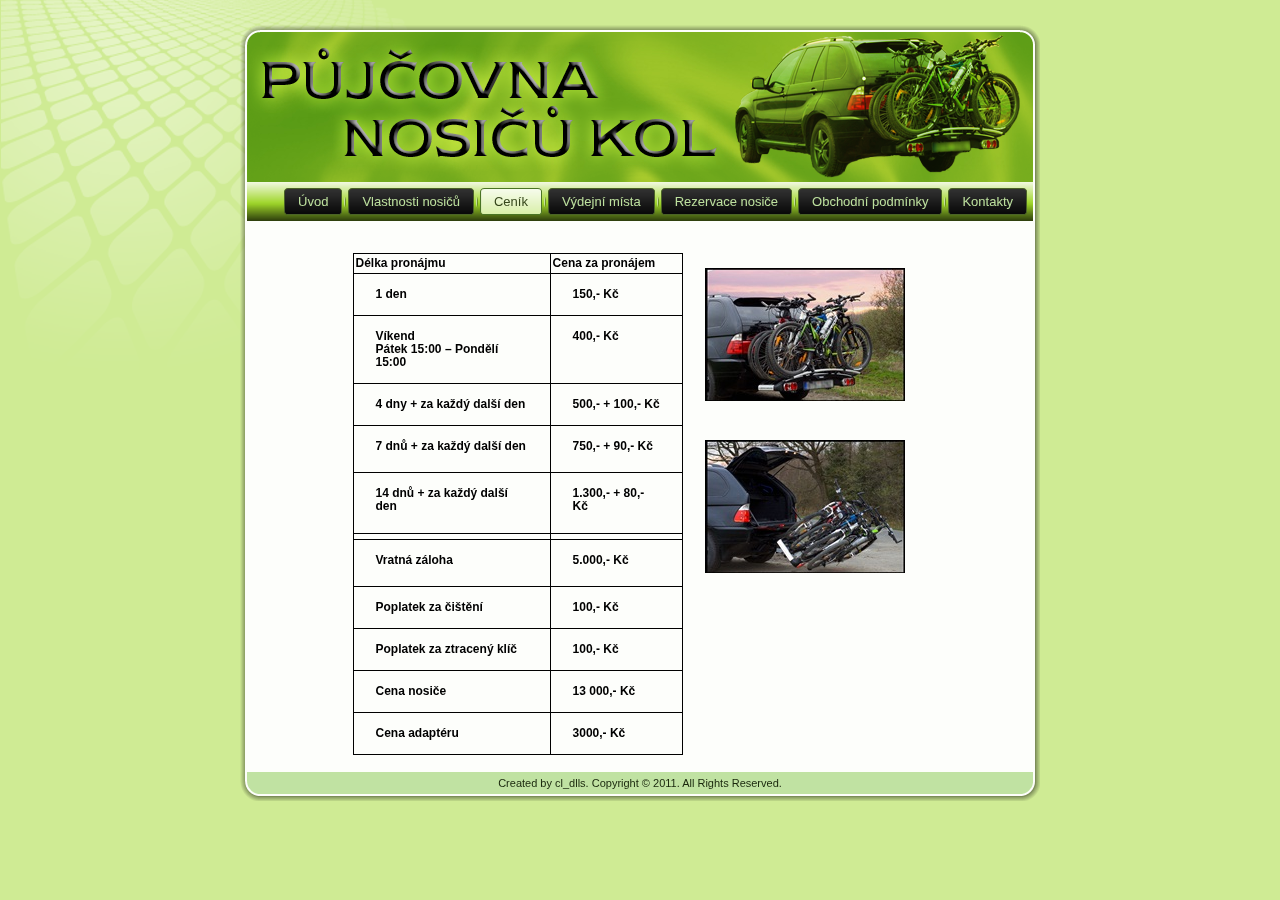
==== commit a08d92c5: "Pridany obchodni podminky a vydejni mista" ====
--- a/cenik.html
+++ b/cenik.html
@@ -60,15 +60,19 @@
 	<div class="art-nav-r"></div>
 <div class="art-nav-outer">
       <ul class="art-hmenu">
-        <li  class="item465"><a href="index.html"><span class="l"></span><span class="r"></span><span class="t">Úvod</span></a></li>
+        <li><a href="index.html"><span class="l"></span><span class="r"></span><span class="t">Úvod</span></a></li>
         
-        <li class="item464 "><a href="vlastnosti-nosicu.html" ><span class="l"></span><span class="r"></span><span class="t">Vlastnosti nosičů</span></a></li>
+        <li><a href="vlastnosti-nosicu.html" ><span class="l"></span><span class="r"></span><span class="t">Vlastnosti nosičů</span></a></li>
         
-        <li id="current" class="item444 active"><a href="cenik.html" class="active"><span class="l"></span><span class="r"></span><span class="t">Ceník</span></a></li>
-
-        <li class="item207"><a href="rezervace-nosice.html"><span class="l"></span><span class="r"></span><span class="t">Rezervace nosiče</span></a></li>
-
-        <li class="item466"><a href="kontakty.html"><span class="l"></span><span class="r"></span><span class="t">Kontakty</span></a></li>
+        <li id="current" class="active"><a href="cenik.html" class="active"><span class="l"></span><span class="r"></span><span class="t">Ceník</span></a></li>
+
+        <li><a href="vydejni-mista.html"><span class="l"></span><span class="r"></span><span class="t">Výdejní místa</span></a></li>
+
+        <li><a href="rezervace-nosice.html"><span class="l"></span><span class="r"></span><span class="t">Rezervace nosiče</span></a></li>
+
+        <li><a href="obchodni-podminky.html"><span class="l"></span><span class="r"></span><span class="t">Obchodní podmínky</span></a></li>
+
+        <li><a href="kontakty.html"><span class="l"></span><span class="r"></span><span class="t">Kontakty</span></a></li>
       </ul></div>
 </div>
 <div class="cleared reset-box"></div>
--- a/templates/nosice3/css/template.css
+++ b/templates/nosice3/css/template.css
@@ -53,24 +53,22 @@
 
 .art-postcontent a
 {
+  color: #5E7D31;
+}
+
+.art-postcontent a:link
+{
+  color: #5E7D31;
+}
+
+.art-postcontent a:visited, .art-postcontent a.visited
+{
+  color: #54842A;
+}
+
+.art-postcontent  a:hover, .art-postcontent a.hover
+{
   text-decoration: none;
-  color: #5E7D31;
-}
-
-.art-postcontent a:link
-{
-  text-decoration: none;
-  color: #5E7D31;
-}
-
-.art-postcontent a:visited, .art-postcontent a.visited
-{
-  color: #54842A;
-}
-
-.art-postcontent  a:hover, .art-postcontent a.hover
-{
-  text-decoration: underline;
   color: #6C921C;
 }
 
@@ -677,7 +675,6 @@
 {
   color: #BDE09E;
   padding: 0 14px;
-  margin: 0 4px;
   line-height: 27px;
   text-align: center;
 }
@@ -2498,6 +2495,24 @@
   background-image: none;
 }
 
+.article_item 
+{
+    text-align: center;
+    font-weight: bold;
+}
+
+.dispensing_place
+{
+    margin: 20px 0 10px 0;
+    font-weight: bold;
+    text-decoration: underline;
+}
+
+.content-wrapper
+{
+    margin: 13px 15px 15px 26px;
+}
+
 /* Custom styles */
 
 
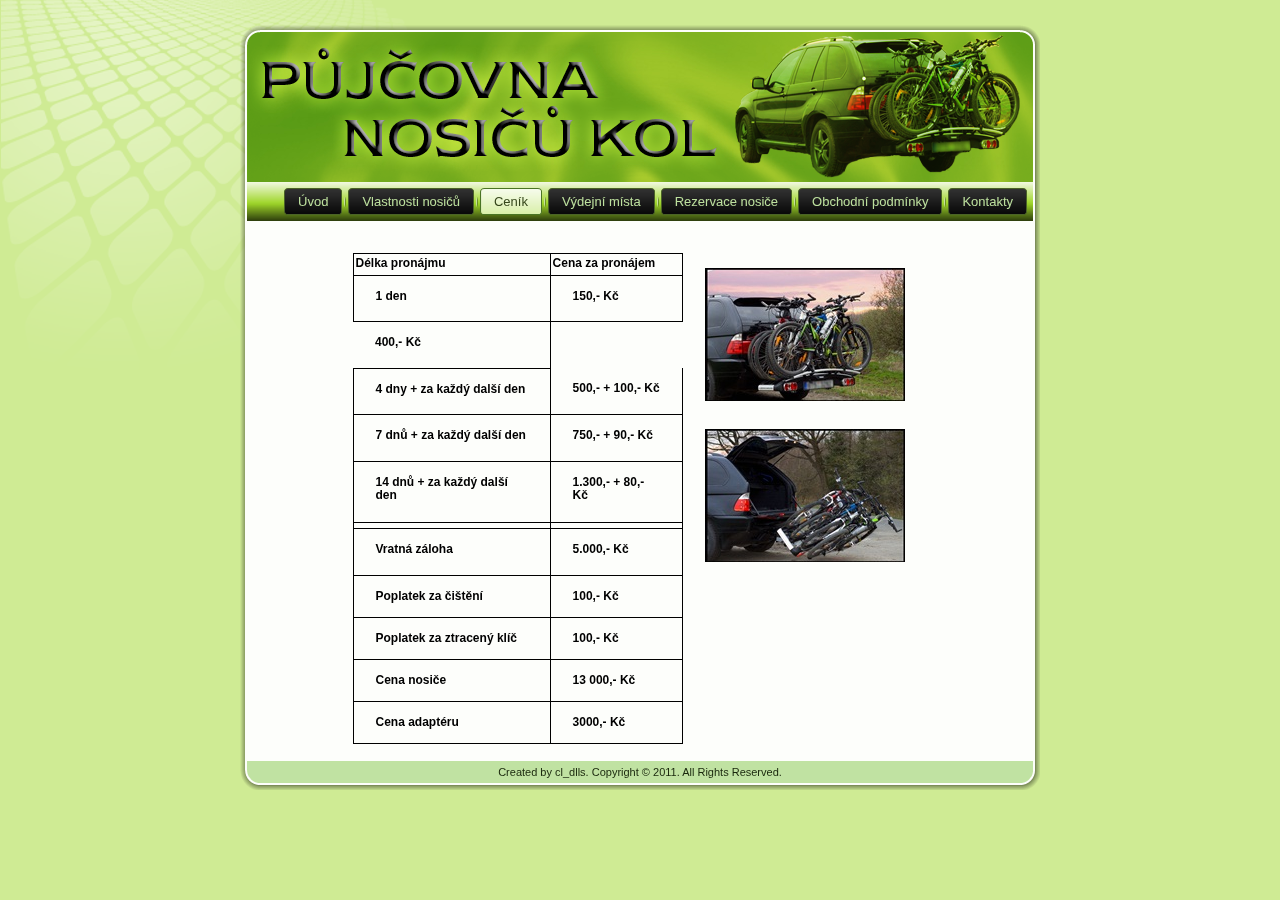
==== commit bd7ac37c: "Cenik: odstranen zaznam o pujcovani o vikendech" ====
--- a/cenik.html
+++ b/cenik.html
@@ -107,9 +107,6 @@
 </td>
 </tr>
 <tr>
-<td style="border-right-color: black; border-bottom-color: black; border-left-color: black; border-right-width: 1pt; border-bottom-width: 1pt; border-left-width: 1pt; border-top-style: none; border-top-width: initial; border-top-color: initial; padding: 1.5pt;" valign="top">
-<p class="MsoNormal"><strong><span style="font-size: 9.0pt; font-family: Arial; color: black;">Víkend <br /> Pátek 15:00 – Pondělí 15:00</span></strong></p>
-</td>
 <td style="border-top-style: none; border-top-width: initial; border-top-color: initial; border-left-style: none; border-left-width: initial; border-left-color: initial; border-bottom-color: black; border-bottom-width: 1pt; border-right-color: black; border-right-width: 1pt; padding: 1.5pt;" valign="top">
 <p class="MsoNormal"><strong><span style="font-size: 9.0pt; font-family: Arial; color: black;">400,- Kč</span></strong></p>
 </td>
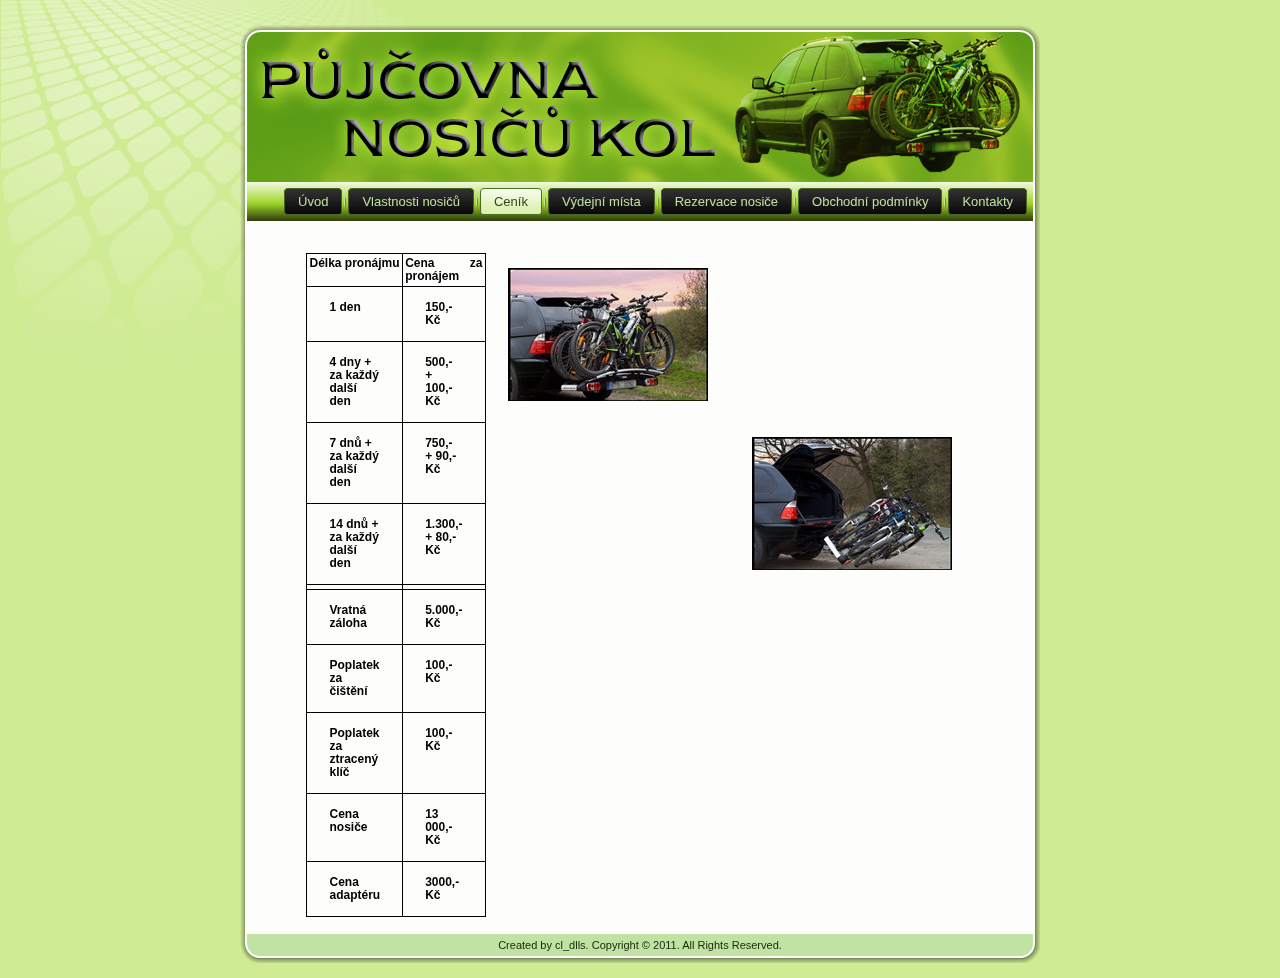
==== commit a3eb6f6e: "Cenik: odstranen zbytek zaznamu viz commit bd7ac37c293f0ccc684f17c3090df489b7dceb4b" ====
--- a/cenik.html
+++ b/cenik.html
@@ -107,11 +107,6 @@
 </td>
 </tr>
 <tr>
-<td style="border-top-style: none; border-top-width: initial; border-top-color: initial; border-left-style: none; border-left-width: initial; border-left-color: initial; border-bottom-color: black; border-bottom-width: 1pt; border-right-color: black; border-right-width: 1pt; padding: 1.5pt;" valign="top">
-<p class="MsoNormal"><strong><span style="font-size: 9.0pt; font-family: Arial; color: black;">400,- Kč</span></strong></p>
-</td>
-</tr>
-<tr>
 <td style="border-right-color: black; border-bottom-color: black; border-left-color: black; border-right-width: 1pt; border-bottom-width: 1pt; border-left-width: 1pt; border-top-style: none; border-top-width: initial; border-top-color: initial; padding: 1.5pt;" valign="top">
 <p class="MsoNormal"><strong><span style="font-size: 9.0pt; font-family: Arial; color: black;">4 dny + za každý další den</span></strong></p>
 </td>
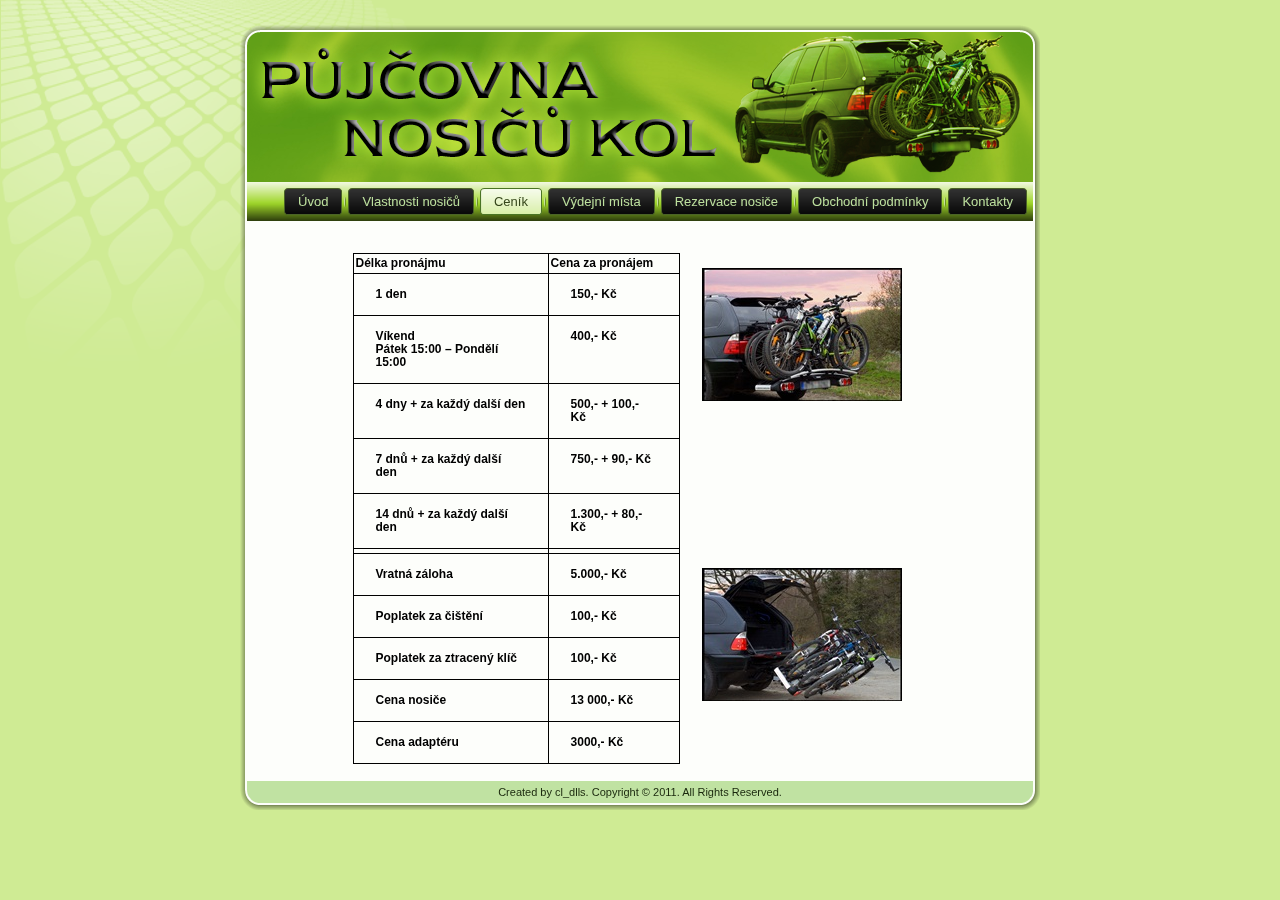
==== commit 705dd3e5: "Cenik: opraveni pozice obrazku" ====
--- a/cenik.html
+++ b/cenik.html
@@ -108,6 +108,14 @@
 </tr>
 <tr>
 <td style="border-right-color: black; border-bottom-color: black; border-left-color: black; border-right-width: 1pt; border-bottom-width: 1pt; border-left-width: 1pt; border-top-style: none; border-top-width: initial; border-top-color: initial; padding: 1.5pt;" valign="top">
+<p class="MsoNormal"><strong><span style="font-size: 9.0pt; font-family: Arial; color: black;">Víkend <br /> Pátek 15:00 – Pondělí 15:00</span></strong></p>
+</td>
+<td style="border-top-style: none; border-top-width: initial; border-top-color: initial; border-left-style: none; border-left-width: initial; border-left-color: initial; border-bottom-color: black; border-bottom-width: 1pt; border-right-color: black; border-right-width: 1pt; padding: 1.5pt;" valign="top">
+<p class="MsoNormal"><strong><span style="font-size: 9.0pt; font-family: Arial; color: black;">400,- Kč</span></strong></p>
+</td>
+</tr>
+<tr>
+<td style="border-right-color: black; border-bottom-color: black; border-left-color: black; border-right-width: 1pt; border-bottom-width: 1pt; border-left-width: 1pt; border-top-style: none; border-top-width: initial; border-top-color: initial; padding: 1.5pt;" valign="top">
 <p class="MsoNormal"><strong><span style="font-size: 9.0pt; font-family: Arial; color: black;">4 dny + za každý další den</span></strong></p>
 </td>
 <td style="border-top-style: none; border-top-width: initial; border-top-color: initial; border-left-style: none; border-left-width: initial; border-left-color: initial; border-bottom-color: black; border-bottom-width: 1pt; border-right-color: black; border-right-width: 1pt; padding: 1.5pt;" valign="top">
@@ -120,29 +128,29 @@
 </td>
 <td style="border-top-style: none; border-top-width: initial; border-top-color: initial; border-left-style: none; border-left-width: initial; border-left-color: initial; border-bottom-color: black; border-bottom-width: 1pt; border-right-color: black; border-right-width: 1pt; padding: 1.5pt;" valign="top">
 <p class="MsoNormal"><strong><span style="font-size: 9.0pt; font-family: Arial; color: black;">750,- + 90,- Kč</span></strong></p>
+</td>
+</tr>
+<tr>
+<td style="border-right-color: black; border-bottom-color: black; border-left-color: black; border-right-width: 1pt; border-bottom-width: 1pt; border-left-width: 1pt; border-top-style: none; border-top-width: initial; border-top-color: initial; padding: 1.5pt;" valign="top">
+<p class="MsoNormal"><strong><span style="font-size: 9.0pt; font-family: Arial; color: black;">14 dnů + za každý další den</span></strong></p>
+</td>
+<td style="border-top-style: none; border-top-width: initial; border-top-color: initial; border-left-style: none; border-left-width: initial; border-left-color: initial; border-bottom-color: black; border-bottom-width: 1pt; border-right-color: black; border-right-width: 1pt; padding: 1.5pt;" valign="top">
+<p class="MsoNormal"><strong><span style="font-size: 9.0pt; font-family: Arial; color: black;">1.300,- + 80,- Kč</span></strong></p>
+</td>
+</tr>
+<tr>
+<td style="border-right-color: black; border-bottom-color: black; border-left-color: black; border-right-width: 1pt; border-bottom-width: 1pt; border-left-width: 1pt; border-top-style: none; border-top-width: initial; border-top-color: initial; padding: 1.5pt;" valign="top"></td>
+<td style="border-top-style: none; border-top-width: initial; border-top-color: initial; border-left-style: none; border-left-width: initial; border-left-color: initial; border-bottom-color: black; border-bottom-width: 1pt; border-right-color: black; border-right-width: 1pt; padding: 0.75pt;"></td>
+</tr>
+<tr>
+<td style="border-right-color: black; border-bottom-color: black; border-left-color: black; border-right-width: 1pt; border-bottom-width: 1pt; border-left-width: 1pt; border-top-style: none; border-top-width: initial; border-top-color: initial; padding: 1.5pt;" valign="top">
+<p class="MsoNormal"><strong><span style="font-size: 9.0pt; font-family: Arial; color: black;">Vratná záloha</span></strong></p>
+</td>
+<td style="border-top-style: none; border-top-width: initial; border-top-color: initial; border-left-style: none; border-left-width: initial; border-left-color: initial; border-bottom-color: black; border-bottom-width: 1pt; border-right-color: black; border-right-width: 1pt; padding: 1.5pt;" valign="top">
+<p class="MsoNormal"><strong><span style="font-size: 9.0pt; font-family: Arial; color: black;">5.000,- Kč</span></strong></p>
 </td>
 <td style="border: none; mso-border-left-alt: solid black .75pt; padding: 1.5pt 1.5pt 1.5pt 1.5pt;" rowspan="4" valign="top">
 <p class="MsoNormal" style="text-align: center;"><span style="color: #0000cd; font-family: Tahoma; font-size: small;"><a href="/images/cenik/cenik1.jpg" target="_blank"><img src="images/cenik/cenik2small.jpg" border="0" alt="cenik2" width="200" height="133" style="vertical-align: text-top; display: block; margin-left: NaNpx; margin-right: NaNpx; border: 0;" /></a></span></p>
-</td>
-</tr>
-<tr>
-<td style="border-right-color: black; border-bottom-color: black; border-left-color: black; border-right-width: 1pt; border-bottom-width: 1pt; border-left-width: 1pt; border-top-style: none; border-top-width: initial; border-top-color: initial; padding: 1.5pt;" valign="top">
-<p class="MsoNormal"><strong><span style="font-size: 9.0pt; font-family: Arial; color: black;">14 dnů + za každý další den</span></strong></p>
-</td>
-<td style="border-top-style: none; border-top-width: initial; border-top-color: initial; border-left-style: none; border-left-width: initial; border-left-color: initial; border-bottom-color: black; border-bottom-width: 1pt; border-right-color: black; border-right-width: 1pt; padding: 1.5pt;" valign="top">
-<p class="MsoNormal"><strong><span style="font-size: 9.0pt; font-family: Arial; color: black;">1.300,- + 80,- Kč</span></strong></p>
-</td>
-</tr>
-<tr>
-<td style="border-right-color: black; border-bottom-color: black; border-left-color: black; border-right-width: 1pt; border-bottom-width: 1pt; border-left-width: 1pt; border-top-style: none; border-top-width: initial; border-top-color: initial; padding: 1.5pt;" valign="top"></td>
-<td style="border-top-style: none; border-top-width: initial; border-top-color: initial; border-left-style: none; border-left-width: initial; border-left-color: initial; border-bottom-color: black; border-bottom-width: 1pt; border-right-color: black; border-right-width: 1pt; padding: 0.75pt;"></td>
-</tr>
-<tr>
-<td style="border-right-color: black; border-bottom-color: black; border-left-color: black; border-right-width: 1pt; border-bottom-width: 1pt; border-left-width: 1pt; border-top-style: none; border-top-width: initial; border-top-color: initial; padding: 1.5pt;" valign="top">
-<p class="MsoNormal"><strong><span style="font-size: 9.0pt; font-family: Arial; color: black;">Vratná záloha</span></strong></p>
-</td>
-<td style="border-top-style: none; border-top-width: initial; border-top-color: initial; border-left-style: none; border-left-width: initial; border-left-color: initial; border-bottom-color: black; border-bottom-width: 1pt; border-right-color: black; border-right-width: 1pt; padding: 1.5pt;" valign="top">
-<p class="MsoNormal"><strong><span style="font-size: 9.0pt; font-family: Arial; color: black;">5.000,- Kč</span></strong></p>
 </td>
 </tr>
 <tr>
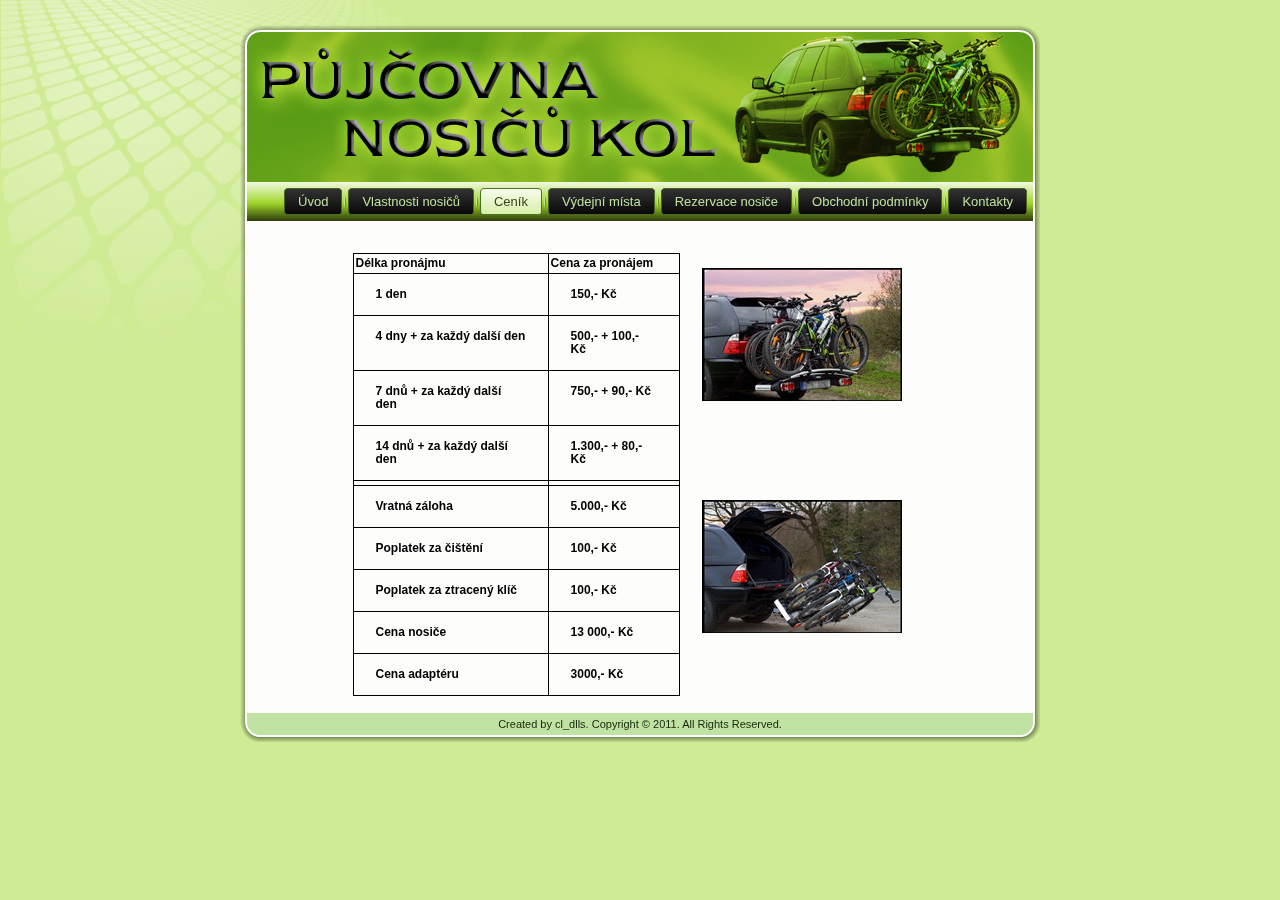
==== commit 68250781: "Cenik: odstraneni zaznamu o pujcovani nosicu o vikendech" ====
--- a/cenik.html
+++ b/cenik.html
@@ -108,14 +108,6 @@
 </tr>
 <tr>
 <td style="border-right-color: black; border-bottom-color: black; border-left-color: black; border-right-width: 1pt; border-bottom-width: 1pt; border-left-width: 1pt; border-top-style: none; border-top-width: initial; border-top-color: initial; padding: 1.5pt;" valign="top">
-<p class="MsoNormal"><strong><span style="font-size: 9.0pt; font-family: Arial; color: black;">Víkend <br /> Pátek 15:00 – Pondělí 15:00</span></strong></p>
-</td>
-<td style="border-top-style: none; border-top-width: initial; border-top-color: initial; border-left-style: none; border-left-width: initial; border-left-color: initial; border-bottom-color: black; border-bottom-width: 1pt; border-right-color: black; border-right-width: 1pt; padding: 1.5pt;" valign="top">
-<p class="MsoNormal"><strong><span style="font-size: 9.0pt; font-family: Arial; color: black;">400,- Kč</span></strong></p>
-</td>
-</tr>
-<tr>
-<td style="border-right-color: black; border-bottom-color: black; border-left-color: black; border-right-width: 1pt; border-bottom-width: 1pt; border-left-width: 1pt; border-top-style: none; border-top-width: initial; border-top-color: initial; padding: 1.5pt;" valign="top">
 <p class="MsoNormal"><strong><span style="font-size: 9.0pt; font-family: Arial; color: black;">4 dny + za každý další den</span></strong></p>
 </td>
 <td style="border-top-style: none; border-top-width: initial; border-top-color: initial; border-left-style: none; border-left-width: initial; border-left-color: initial; border-bottom-color: black; border-bottom-width: 1pt; border-right-color: black; border-right-width: 1pt; padding: 1.5pt;" valign="top">
